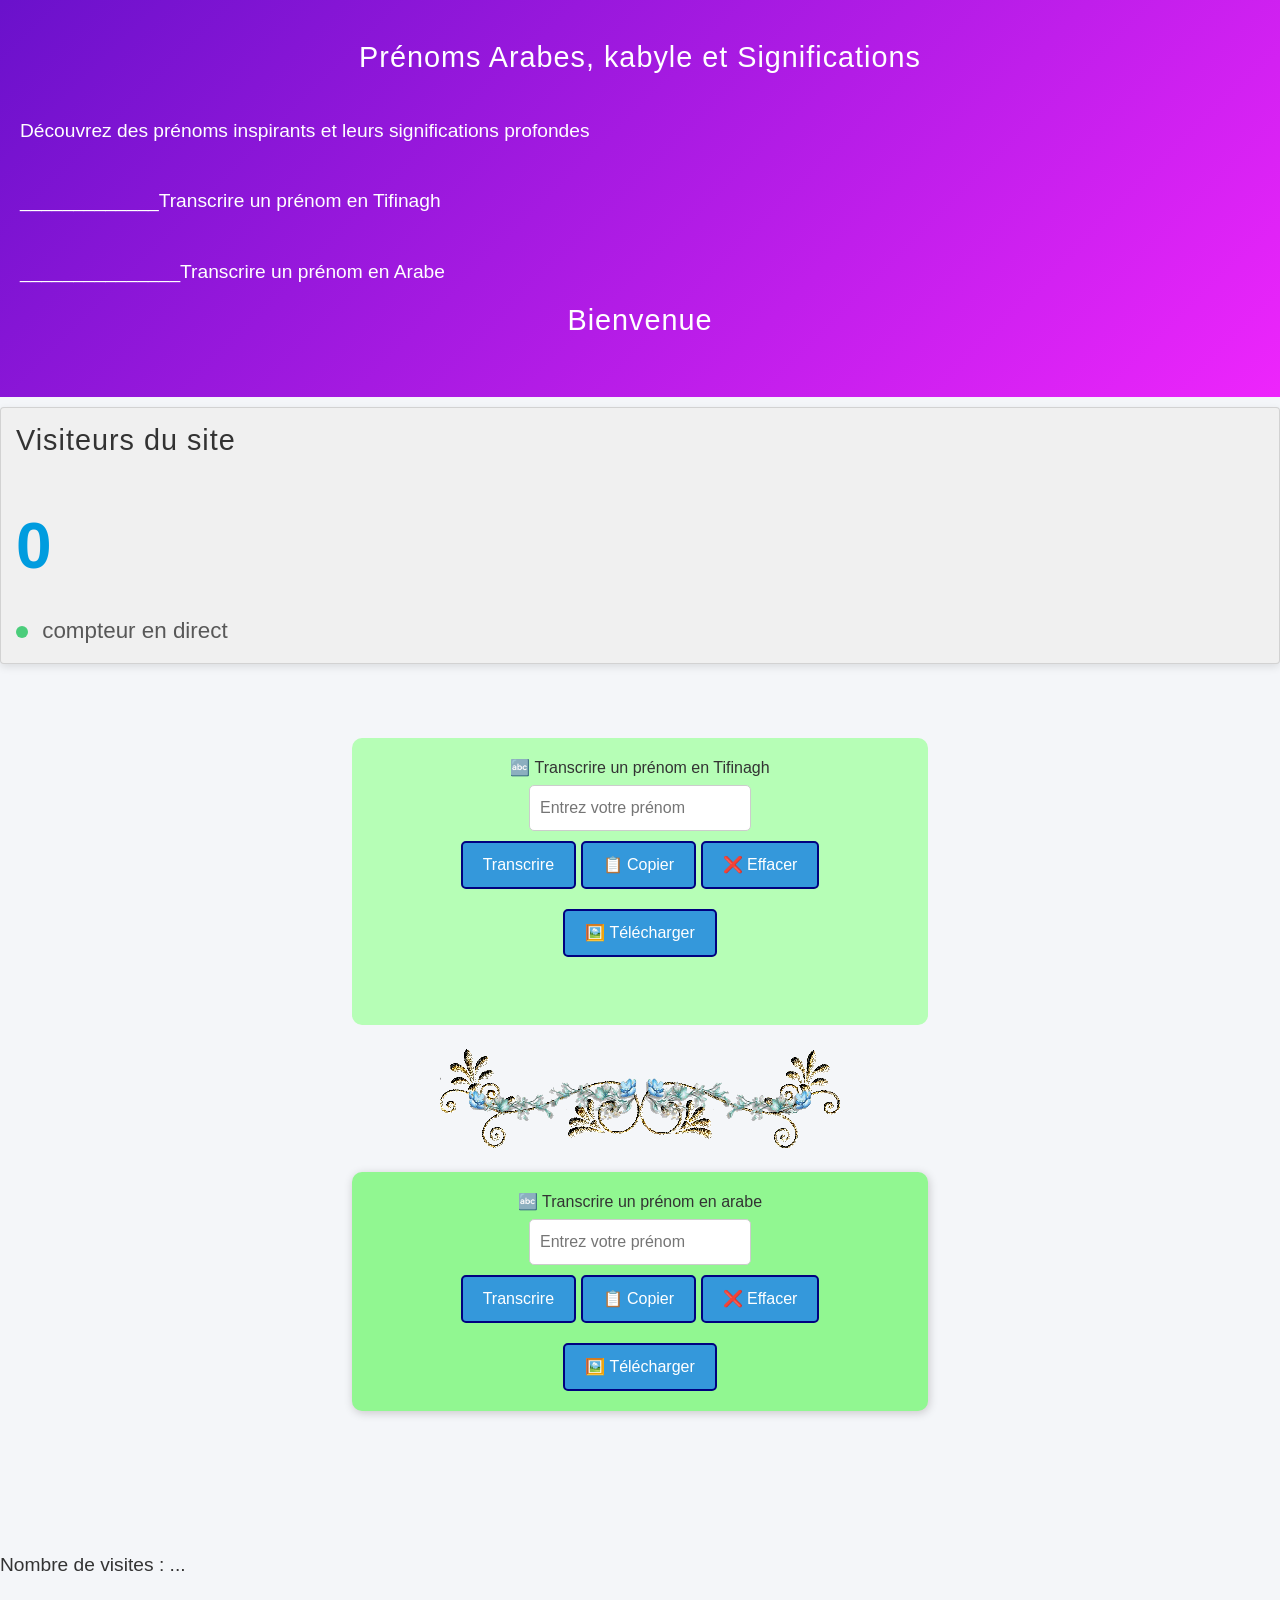
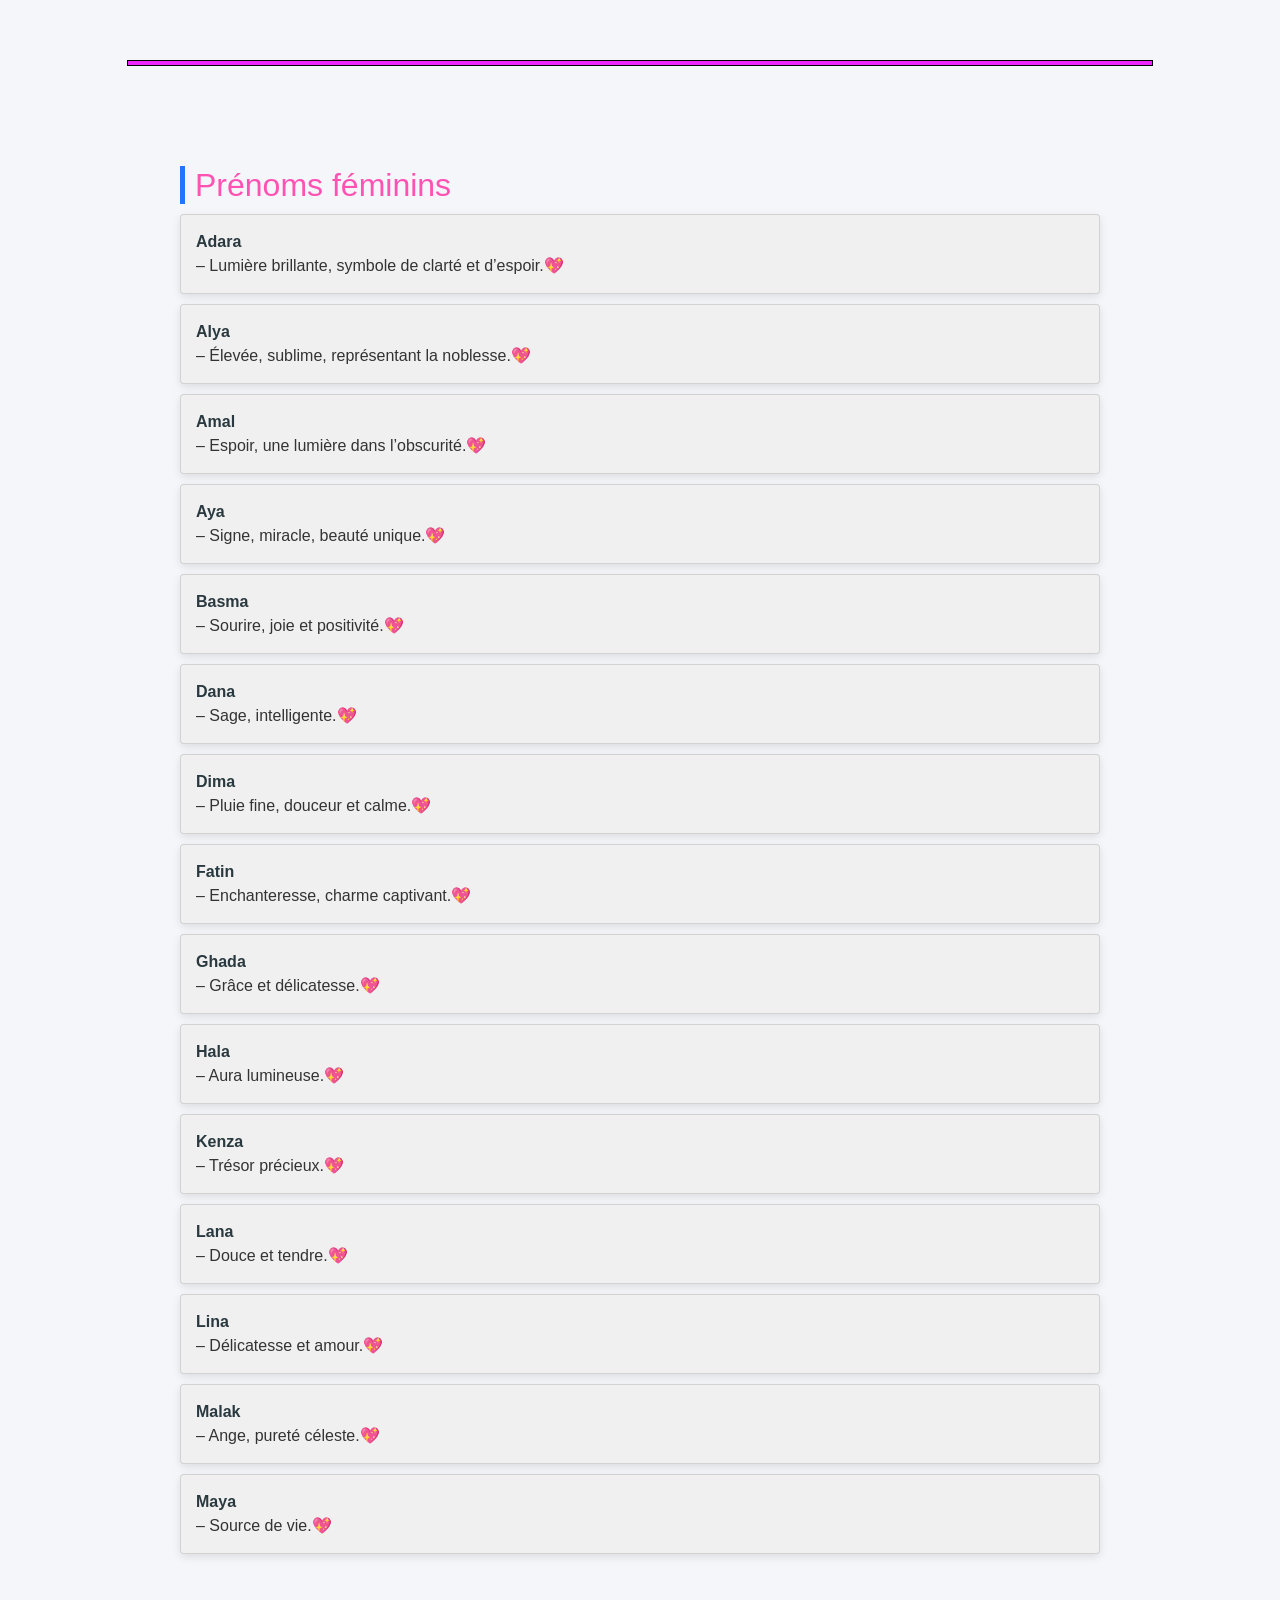
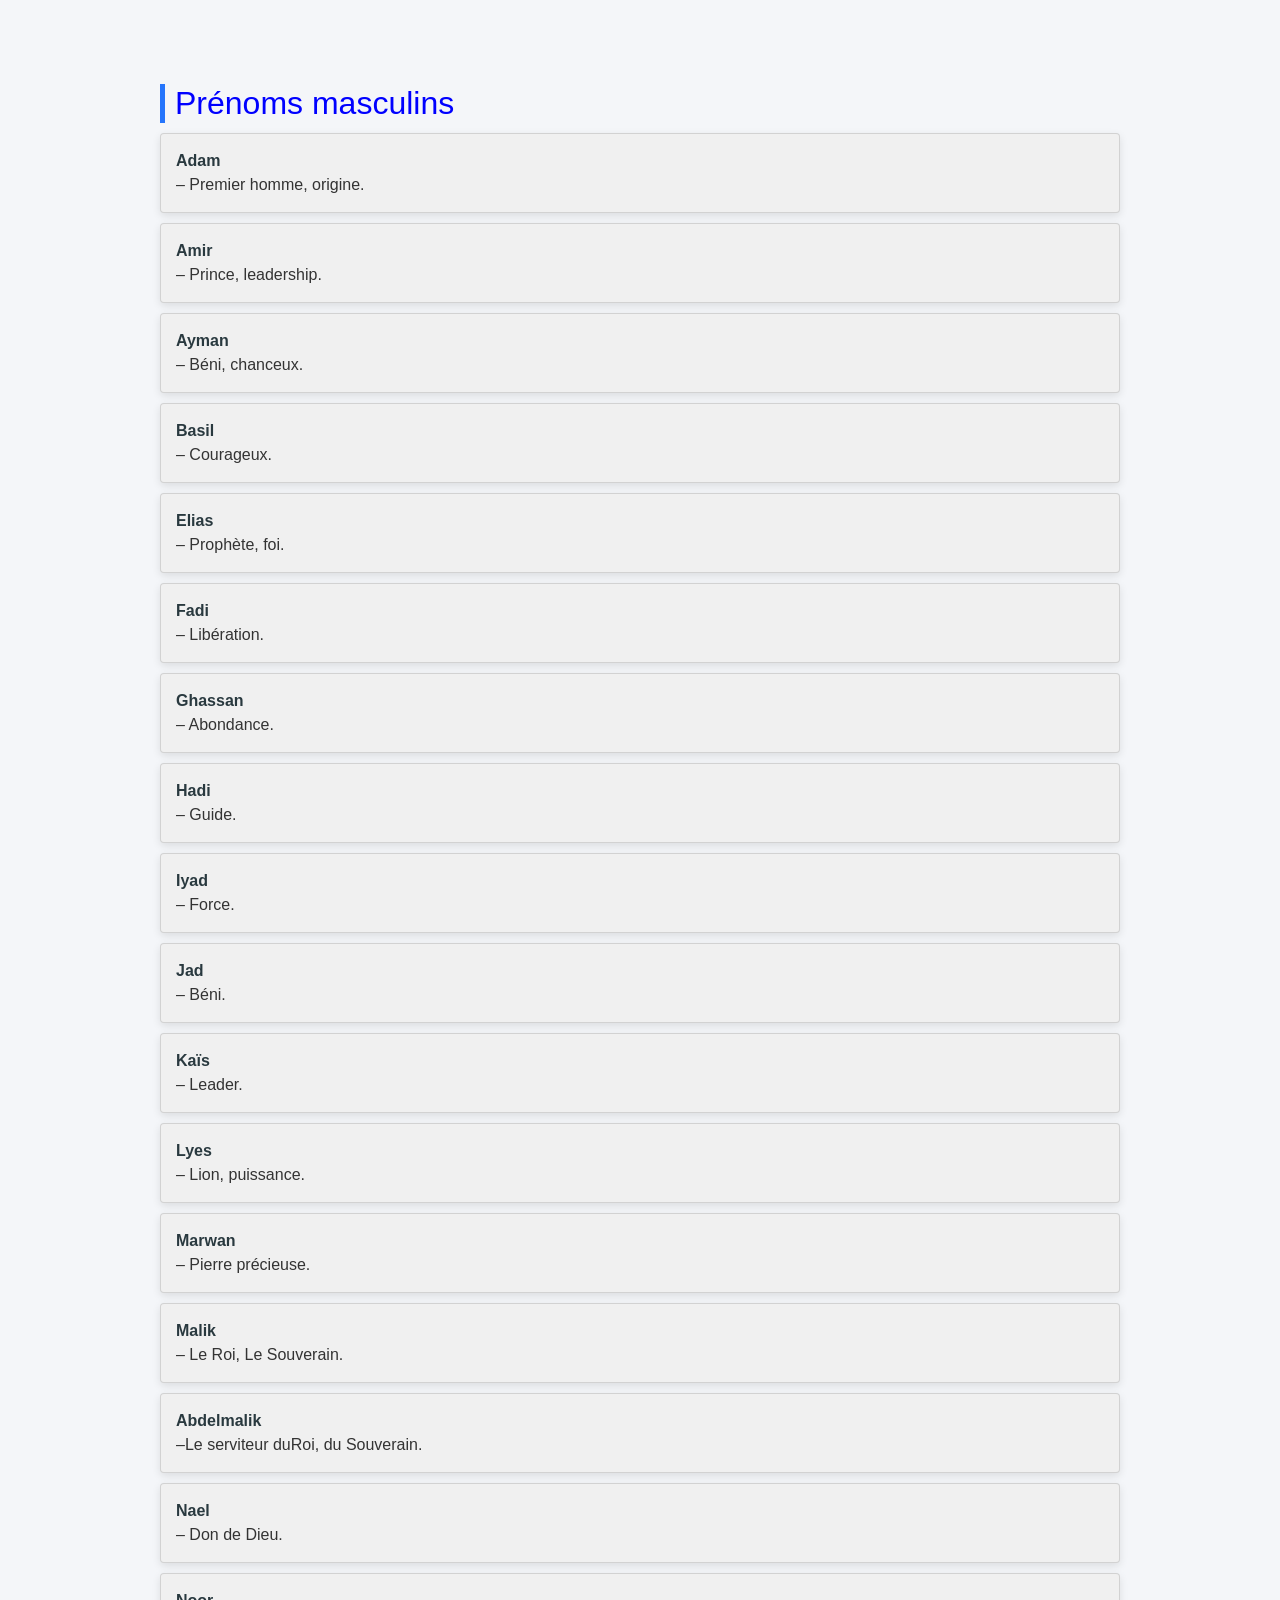
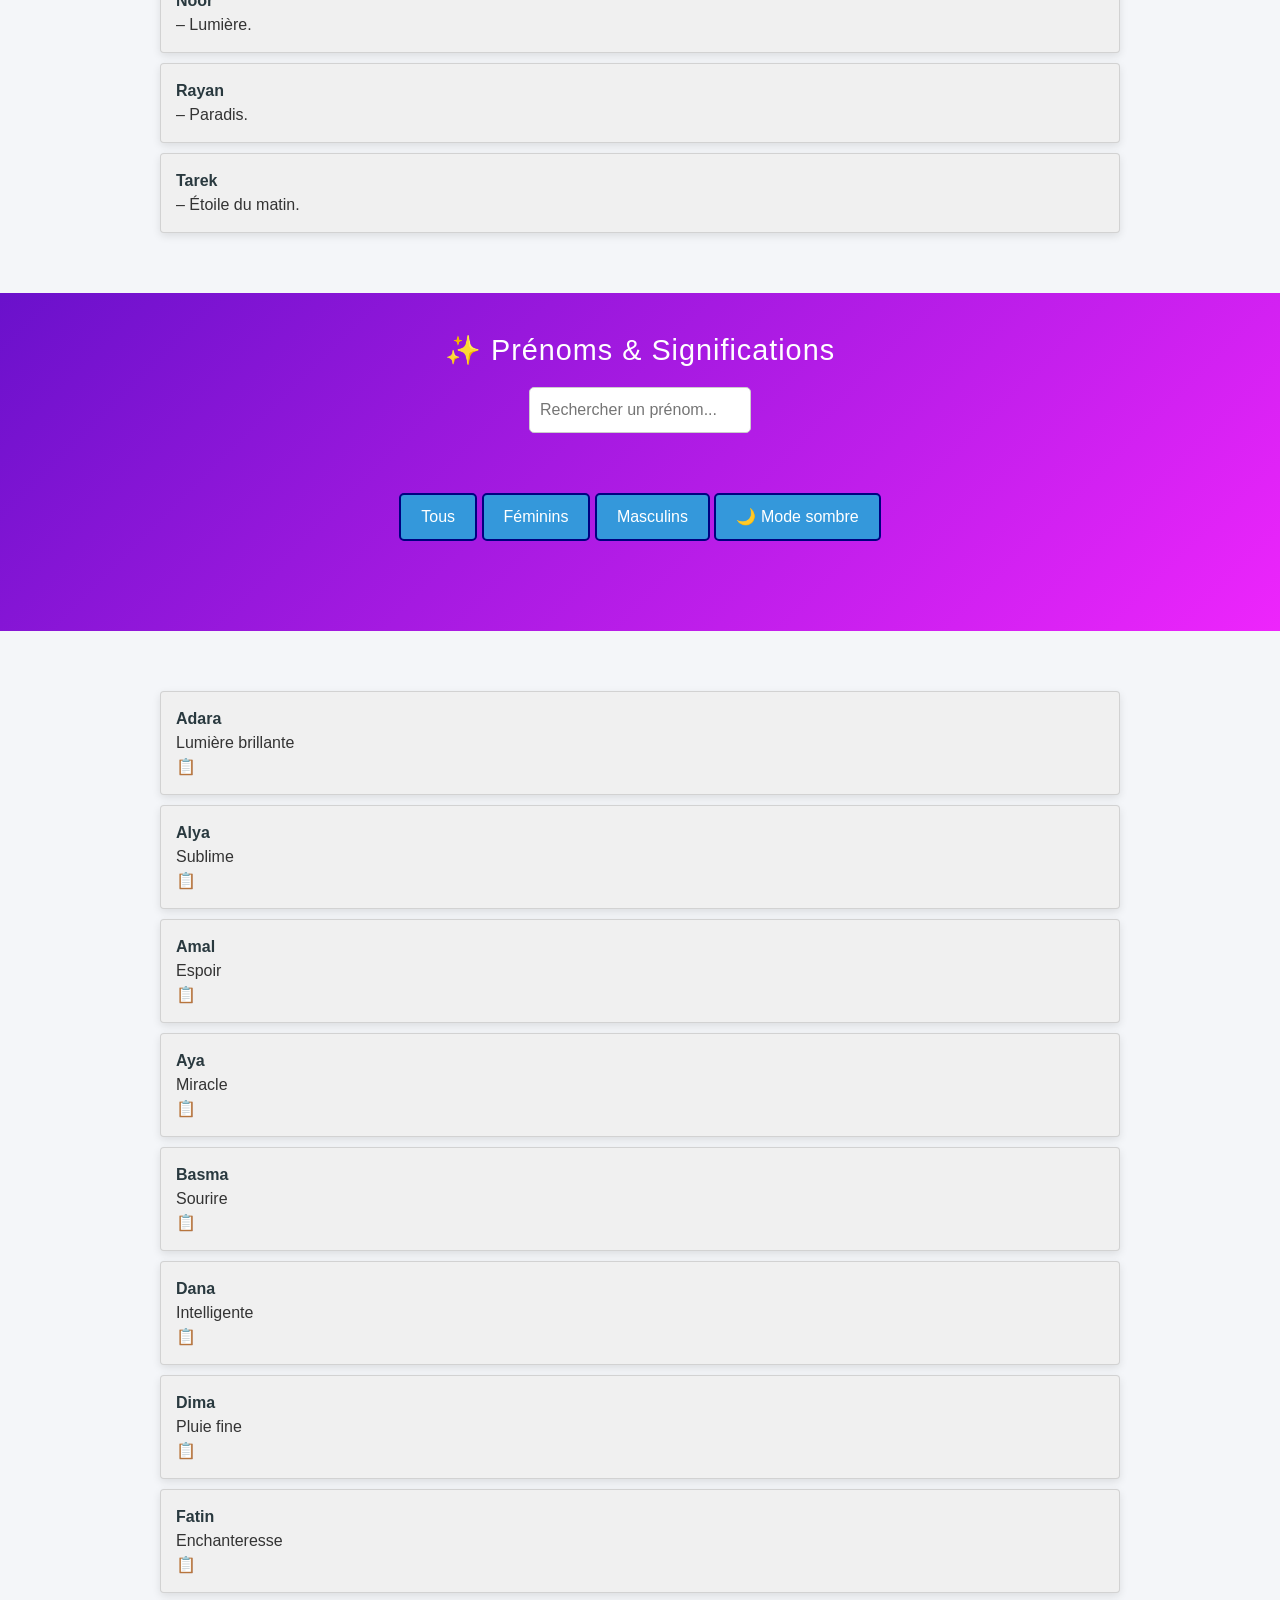
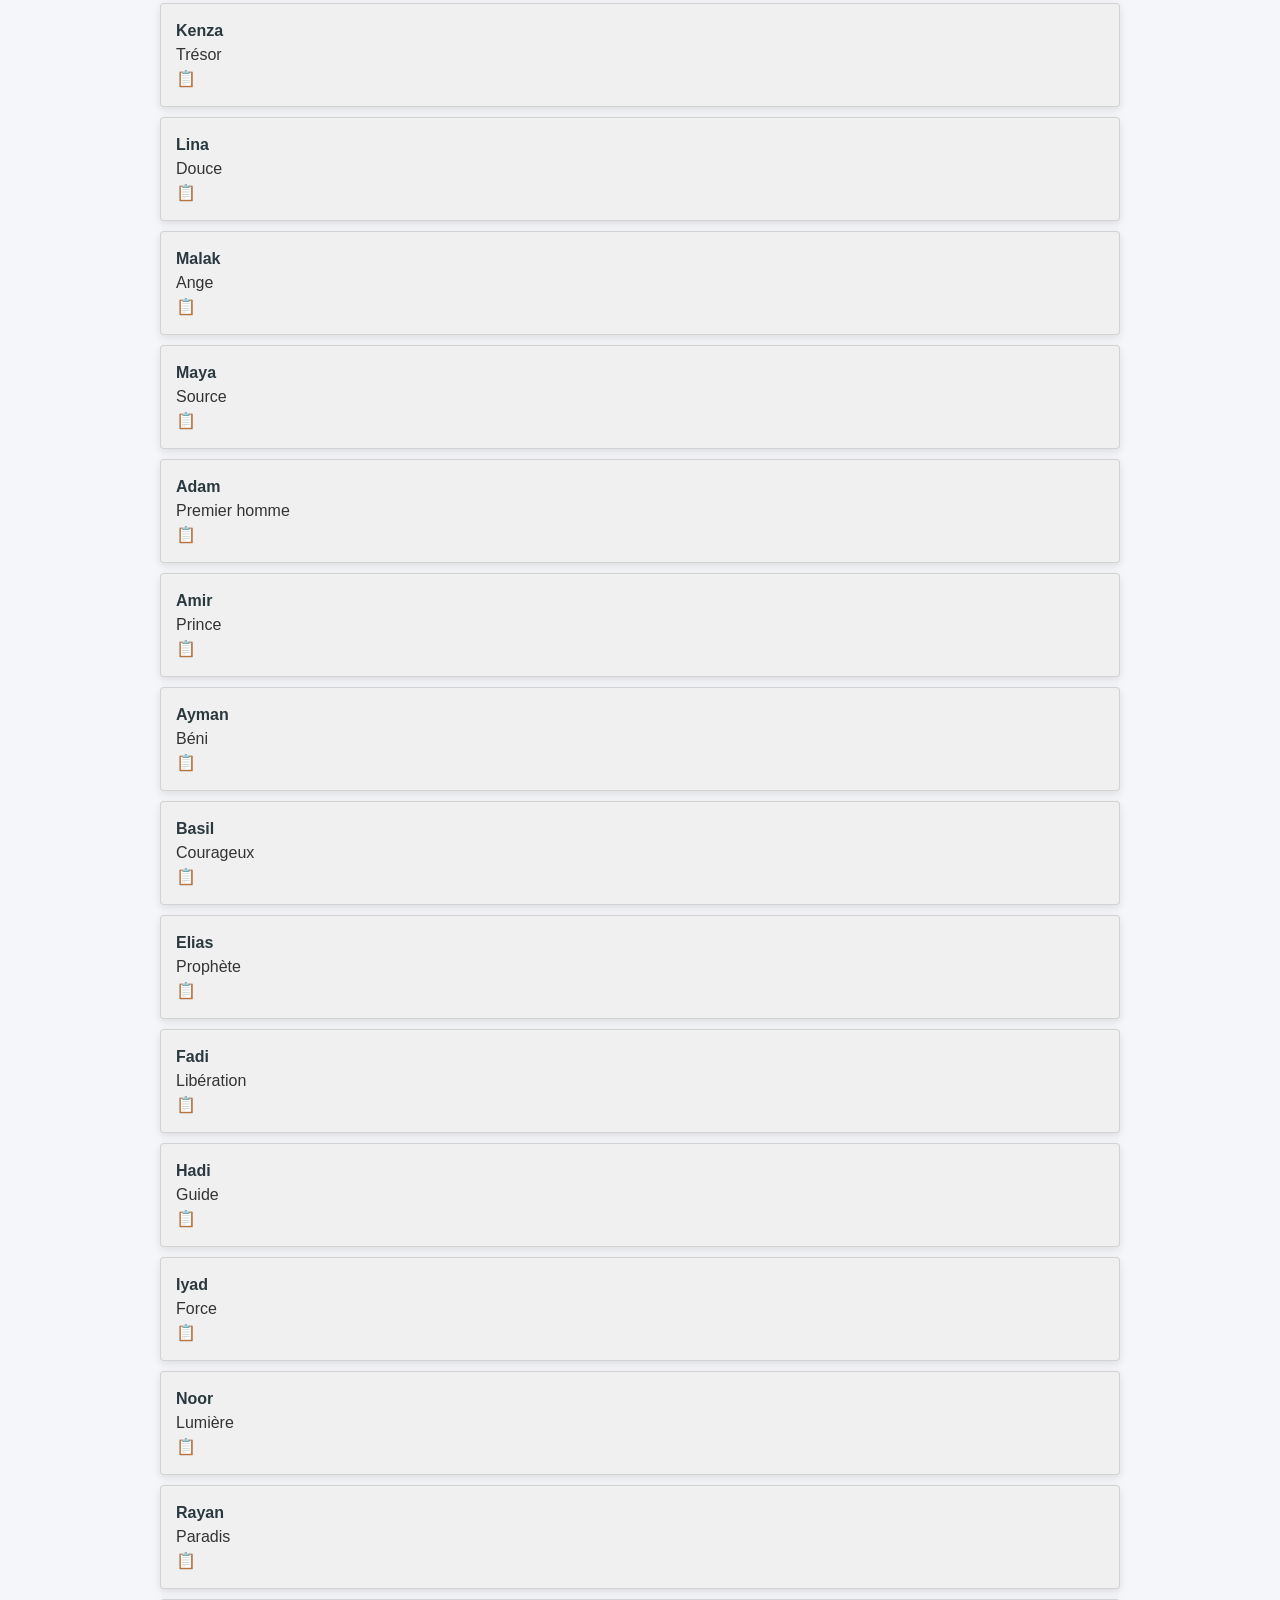
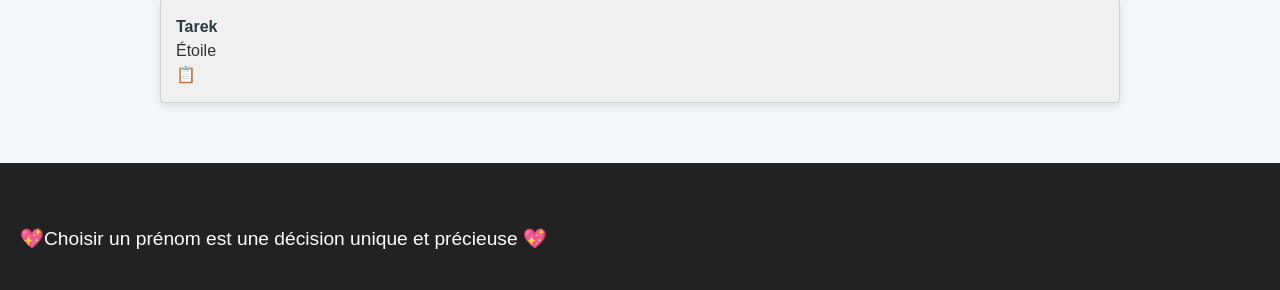
==== index.html @ 670bed9c "Add files via upload" ====
<!DOCTYPE html>
<html lang="fr">
<head>
<meta charset="UTF-8">
<meta name="viewport" content="width=device-width, initial-scale=1.0">
  <meta name="description"
        content="le monde kabyle,le monde arabe le peuple amazight et les différentes langues parlées, prénom kabyle et arabe, transcrition de votre prenom en tifinag-kabyle et en arabe.
              la population et les différentes ethnie, culture kabyle et culture arabe" />
    <meta name="keywords" content="algérie, kabylie, population amazight,prénom ,prénom féminin, prénom masculin Kabyle , 
               personnalités kabyle, personnalité arabe" />
    <meta name="author" lang="fr" content="Malik AMROUNE">
    <meta name="category" content="culture">
    <meta name="robots" content="index, follow">
    <link rel="stylesheet" href="https://cdnjs.cloudflare.com/ajax/libs/font-awesome/6.6.0/css/all.min.css" integrity="sha512-Kc323vGBEqzTmouAECnVceyQqyqdsSiqLQISBL29aUW4U/M7pSPA/gEUZQqv1cwx4OnYxTxve5UMg5GT6L4JJg==" crossorigin="anonymous" referrerpolicy="no-referrer" />
    <link rel="stylesheet" href="https://maxcdn.bootstrapcdn.com/bootstrap/4.3.1/css/bootstrap.min.css">
     <link href="CSS/bootstrap.min.css" rel="stylesheet" type="text/css" />
   
    <script src="https://ajax.googleapis.com/ajax/libs/jquery/3.4.0/jquery.min.js"></script>
    <script src="https://cdnjs.cloudflare.com/ajax/libs/popper.js/1.14.7/umd/popper.min.js"></script>
    <script src="https://maxcdn.bootstrapcdn.com/bootstrap/4.3.1/js/bootstrap.min.js"></script>

</div>
<!--<link rel="stylesheet" href="Gabari.css">-->
 <link rel="stylesheet" href="style2.css">
    
    <!-- Lien pour les polices d'écriture -->
    <link href="https://fonts.googleapis.com/css2?family=Amiri&display=swap" rel="stylesheet">
<title>Prénoms Arabes,kabyle et Significations</title>

<style>
body {
    font-family: Arial, sans-serif;
    
    background: #f4f6f9;
    color: #333;
    
}

header {
    background: linear-gradient(135deg, #6a11cb, #ee25fc);
    color: white;
    text-align: center;
    padding: 40px 20px;
}
/*span
{
  
        background: linear-gradient(135deg, #6a11cb, #2575fc);
        color: white;
        text-align: center;
        padding: 40px 20px;


}
        */
h1 {
    margin: 9;
}
.masculin
    {
        margin-top: 0;
        color: blue;
    }

   .féminin
    {
        margin-top: 0;
        color: rgb(247, 95, 239);
    }
    p
    {
        font-size: 1.2em;
        margin-top: 22px;
        text-align: left;
        padding-top: 20px;
    }

.container {
    max-width: 1000px;
    margin: 30px auto;
    padding: 20px;
    background-color: rgb(30, 55, 55) opacity(0.8);
}
.container2
{
    max-width: 900px;
    margin: 30px auto;
    padding: 20px;
    background-color: rgb(30, 55, 55) opacity(0.8);   
}


.section {
    margin-bottom: 40px;
     max-width: 1000px;
    margin: 30px auto;
    padding: 20px;
    background-color: rgb(30, 57, 57) opacity(0.8);
}

.section h2.féminin {
    border-left: 5px solid #2575fc;
    padding-left: 10px;
    color: #ff53b4;
}

.section h2.masculin {
    border-left: 5px solid #2575fc;
    padding-left: 10px;
    color: blue;
}


.card {
    background: rgb(240, 240, 240);
    padding: 15px;
    margin: 10px 0;
    border-radius: 4px;
    box-shadow: 0 3px 8px rgba(0,0,0,0.1);
}

.name {
    font-weight: bold;
    color: #29393f;
}

footer {
    text-align: center;
    padding: 20px;
    background: #222;
    color: white;
}
canvas
{
    display:none;
    }
    
     .box{
        text-align: center;
    }
</style>
 

      <style>
        /*
        * {
          margin: 0;
          padding: 0;
          box-sizing: border-box;
          font-family: Arial, sans-serif;
        }

        */
        .card:hover {
          transform: translateY(-10px);
        }

        h1 {
          font-size: 1.8rem;
          margin-bottom: 20px;
          letter-spacing: 1px;
        }

        .counter {
          font-size: 4rem;
          font-weight: bold;
          margin: 20px 0;
          color: #009cdf;
        }

        .label {
          font-size: 1.4rem;
          opacity: 0.8;
        }

        .pulse {
          display: inline-block;
          width: 12px;
          height: 12px;
          background: #22c55e;
          border-radius: 50%;
          margin-right: 8px;
          animation: pulse 1.5s infinite;
        }
        canvas
        {
            text-align: center;
            margin-right: 100px;
        }
        hr
        {
            height: 4px;
            color: #660175;
            background-color: #ee25fc;
            border: 1px solid black;
            width: 80%;
        }

        @keyframes pulse {
          0% {
            transform: scale(1);
            opacity: 1;
          }
          50% {
            transform: scale(1.5);
            opacity: 0.5;
          }
          100% {
            transform: scale(1);
            opacity: 1;
          }
        }
      </style>
    </head>
    <body>

<header>
    <h1>Prénoms Arabes, kabyle et Significations</h1>
    <p>Découvrez des prénoms inspirants et leurs significations profondes</p>
    <p>_____________Transcrire un prénom en Tifinagh</p>
    <p>_______________Transcrire un prénom en Arabe</p>

    <h1>Bienvenue</h1>
</header>
<!----------------------------------------COMPTEUR DE VISITE----------------------------->
 <div class="card">
    <h1>Visiteurs du site</h1>

    <div class="counter" id="counter">0</div>

    <div class="label">
      <span class="pulse"></span>
      compteur en direct
    </div>
  </div>

<!------------------------------FIN----------COMPTEUR DE VISITE----------------------------->

<div class="container">
    <br>
    
    <!--***********************Retranscription du prenom français en kabyle******************-->
    <div class="container3">
        <h6>🔤 Transcrire un prénom en Tifinagh</h6>
        <input type="text" id="prenom" placeholder="Entrez votre prénom">
        <div class="buttons">
            <script>
                // script2.js

                // Tableau de correspondance entre alphabet latin et Tifinagh
                const alphabetTifinagh = {
                    'a': 'ⴰ', 'b': 'ⴱ', 'c': 'ⵛ', 'd': 'ⴷ', 'e': 'ⴻ', 'f': 'ⴼ', 
                    'g': 'ⴳ', 'h': 'ⵀ', 'i': 'ⵉ', 'j': 'ⵊ', 'k': 'ⴽ', 'l': 'ⵍ', 
                    'm': 'ⵎ', 'n': 'ⵏ', 'o': 'ⵓ', 'p': 'ⵃ', 'q': 'ⵇ', 'r': 'ⵔ', 
                    's': 'ⵙ', 't': 'ⵜ', 'u': 'ⵓ', 'v': 'ⴼ', 'w': 'ⵡ', 'x': 'ⵅ', 
                    'y': 'ⵢ', 'z': 'ⵣ'
                };

                // Fonction pour transcrire le prénom
                function transcrire() {
                    const prenom = document.getElementById("prenom").value.toLowerCase(); // Récupère le prénom et le met en minuscule
                    let transcription = "";

                    // Boucle à travers chaque lettre du prénom
                    for (let i = 0; i < prenom.length; i++) {
                        let lettre = prenom[i];
                        if (alphabetTifinagh[lettre]) {
                            transcription += alphabetTifinagh[lettre]; // Ajoute la lettre Tifinagh correspondante
                        } else {
                            transcription += lettre; // Si pas de correspondance, garde la lettre telle quelle
                        }
                    }

                    // Affiche le résultat
                    document.getElementById("resultat").innerText = transcription;
                }

                // Copier le résultat
                function copieTexte() {
                    const texte = document.getElementById("resultat").innerText;

                    if (texte) {
                        navigator.clipboard.writeText(texte);
                        alert("Texte copié !");
                    }
                }

                // Effacer les champs
                function efface() {
                    document.getElementById("prenom").value = "";
                    document.getElementById("resultat").innerText = "";
                }


                function telechargeImage() {
                    const texte = document.getElementById("resultat").innerText;

                    if (!texte) {
                        alert("Rien à télécharger !");
                        return;
                    }

                    const canvas2 = document.getElementById("canvas2");
                    const ctx = canvas2.getContext("2d");

                    // Taille de l'image
                    canvas2.width = 1000;
                    canvas2.height =700;

                    // Fond blanc
                    ctx.fillStyle = "#f7ffff";
                    ctx.fillRect(0, 0, canvas2.width, canvas2.height);

                    // Style texte arabe
                    ctx.fillStyle = "#ba0202";
                    ctx.font = "bold 160px 'Arial', serif";
                    ctx.textAlign = "center";
                    ctx.direction = "rtl";

                    // Dessin du texte
                    ctx.fillText(texte, canvas2.width / 2, canvas2.height / 2);

                    // Télécharger l'image
                    const lien = document.createElement("a");
                    lien.download = "prenom_kabyle.png";
                    lien.href = canvas2.toDataURL("image/png");
                    lien.click();
                }

            </script>
        <button type="button" onclick="transcrire()" oninput="transcrire()">Transcrire</button>
        <button type="button" onclick="copieTexte()">📋 Copier</button>
        <button type="button" onclick="efface()">❌ Effacer</button>
        <h1 id="resultat"></h1>
        
    </div>
    <button type="button" onclick="telechargeImage()">🖼️ Télécharger</button>
    <br>
<canvas id="canvas2"></canvas>
    
    <br><br>
     </div>
 <!--******FIN******FIN  Retranscription du prenom français en kabyle******************-->

     <br>
    <div class="box"> 
    <img src="images/arabesque-scintillant.gif" alt="arabesque-scintillant" title="arabesque-scintillant" />
    </div>
</br>
   
   

      <!--*********************** Transcription prénom en arabe ******************-->
<div class="container4">
    <h6>🔤 Transcrire un prénom en arabe</h6>
    <input type="text" id="prenoms"  placeholder="Entrez votre prénom">
     <div class="buttons">
        <script>// script_arabe_ameliore.js

        // Correspondances avancées (sons composés d'abord !)
        const sonsComposes = {
            'ch': 'ش',
            'sh': 'ش',
            'kh': 'خ',
            'gh': 'غ',
            'th': 'ث',
            'dh': 'ذ',
            'ph': 'ف',
            'ou': 'و',
            'aa': 'ا',
            'ee': 'ي'
        };

        // Correspondance lettres simples
        const alphabetArabe = {
            'a': 'ا', 'b': 'ب', 'c': 'ك', 'd': 'د', 'e': 'ي', 'f': 'ف',
            'g': 'ج', 'h': 'ه', 'i': 'ي', 'j': 'ج', 'k': 'ك', 'l': 'ل',
            'm': 'م', 'n': 'ن', 'o': 'و', 'p': 'ب', 'q': 'ق', 'r': 'ر',
            's': 'س', 't': 'ت', 'u': 'و', 'v': 'ف', 'w': 'و', 'x': 'كس',
            'y': 'ي', 'z': 'ز'
        };

        // Fonction pour transcrire le prénom
        function transcrires() {
            let prenoms = document.getElementById("prenoms").value.toLowerCase();
            let transcription = "";

            let i = 0;

            while (i < prenoms.length) {

                // Vérifie les sons composés (2 lettres)
                let deuxLettres = prenoms.substring(i, i + 2);

                if (sonsComposes[deuxLettres]) {
                    transcription += sonsComposes[deuxLettres];
                    i += 2; // saute 2 lettres
                } else {
                    let lettre = prenoms[i];

                    if (alphabetArabe[lettre]) {
                        transcription += alphabetArabe[lettre];
                    } else {
                        transcription += lettre;
                    }

                    i++;
                }
            }

            document.getElementById("resultats").innerText = transcription;
        }

        // Copier le résultat
        function copierTexte() {
            const texte = document.getElementById("resultats").innerText;

            if (texte) {
                navigator.clipboard.writeText(texte);
                alert("Texte copié !");
            }
        }

        // Effacer les champs
        function effacer() {
            document.getElementById("prenoms").value = "";
            document.getElementById("resultats").innerText = "";
        }

        function telechargerImage() {
            const texte = document.getElementById("resultats").innerText;

            if (!texte) {
                alert("Rien à télécharger !");
                return;
            }

            const canvas = document.getElementById("canvas");
            const ctx = canvas.getContext("2d");

            // Taille de l'image
            canvas.width = 700;
            canvas.height = 500;

            // Fond blanc
            ctx.fillStyle = "#f7ffd1";
            ctx.fillRect(0, 0, canvas.width, canvas.height);

            // Style texte arabe
            ctx.fillStyle = "#004f31";
            ctx.font = "bold 160px 'Amiri', serif";
            ctx.textAlign = "center";
            ctx.direction = "rtl";

            // Dessin du texte
            ctx.fillText(texte, canvas.width / 2, canvas.height / 2);

            // Télécharger l'image
            const lien = document.createElement("a");
            lien.download = "prenom_arabe.png";
            lien.href = canvas.toDataURL("image/png");
            lien.click();
        }
        </script>
        <button type="button" onclick="transcrires()" oninput="transcrires()" >Transcrire</button>
        <button type="button" onclick="copierTexte()">📋 Copier</button>
        <button type="button" onclick="effacer()">❌ Effacer</button>
        <h1 id="resultats"></h1>
        
<button type="button" onclick="telechargerImage()">🖼️ Télécharger</button>
<canvas id="canvas"></canvas>
</div>
 </div>
</div>

<br><br>

    <p>Nombre de visites :
      <span id="count">...</span>
    </p>
<br>

      <script>
        fetch('https://api.countapi.xyz/hit/Prenom_Arabe_Kabyle/visites')
          .then(response => response.json())
          .then(data => {
            const counter = document.getElementById('counter');

            let start = 0;
            let end = data.value;
            let duration = 1500;
            let increment = end / (duration / 16);

            function animate() {
              start += increment;

              if (start >= end) {
                counter.innerText = end.toLocaleString();
                return;
              }

              counter.innerText = Math.floor(start).toLocaleString();
              requestAnimationFrame(animate);
            }

            animate();
          });
      </script>
    <script>
    fetch("https://api.countapi.xyz/hit/Prenom_Arabe_Kabyle/visites")
      .then(response => response.json())
      .then(data => {
        document.getElementById("count").innerText = data.value;
      });
    </script>

</br>
 <hr> 

<div class="container">
        <div class="section">
        <h2 class="féminin">Prénoms féminins</h2>

        <div class="card"><span class="name">Adara</span> – Lumière brillante, symbole de clarté et d’espoir.💖</div>
        <div class="card"><span class="name">Alya</span> – Élevée, sublime, représentant la noblesse.💖</div>
        <div class="card"><span class="name">Amal</span> – Espoir, une lumière dans l’obscurité.💖</div>
        <div class="card"><span class="name">Aya</span> – Signe, miracle, beauté unique.💖</div>
        <div class="card"><span class="name">Basma</span> – Sourire, joie et positivité.💖</div>
        <div class="card"><span class="name">Dana</span> – Sage, intelligente.💖</div>
        <div class="card"><span class="name">Dima</span> – Pluie fine, douceur et calme.💖</div>
        <div class="card"><span class="name">Fatin</span> – Enchanteresse, charme captivant.💖</div>
        <div class="card"><span class="name">Ghada</span> – Grâce et délicatesse.💖</div>
        <div class="card"><span class="name">Hala</span> – Aura lumineuse.💖</div>
        <div class="card"><span class="name">Kenza</span> – Trésor précieux.💖</div>
        <div class="card"><span class="name">Lana</span> – Douce et tendre.💖</div>
        <div class="card"><span class="name">Lina</span> – Délicatesse et amour.💖</div>
        <div class="card"><span class="name">Malak</span> – Ange, pureté céleste.💖</div>
        <div class="card"><span class="name">Maya</span> – Source de vie.💖</div>

</div>
    </div>
    <div class="section">
        <h2 class="masculin">Prénoms masculins</h2>

        <div class="card"><span class="name">Adam</span> – Premier homme, origine.</div>
        <div class="card"><span class="name">Amir</span> – Prince, leadership.</div>
        <div class="card"><span class="name">Ayman</span> – Béni, chanceux.</div>
        <div class="card"><span class="name">Basil</span> – Courageux.</div>
        <div class="card"><span class="name">Elias</span> – Prophète, foi.</div>
        <div class="card"><span class="name">Fadi</span> – Libération.</div>
        <div class="card"><span class="name">Ghassan</span> – Abondance.</div>
        <div class="card"><span class="name">Hadi</span> – Guide.</div>
        <div class="card"><span class="name">Iyad</span> – Force.</div>
        <div class="card"><span class="name">Jad</span> – Béni.</div>
        <div class="card"><span class="name">Kaïs</span> – Leader.</div>
        <div class="card"><span class="name">Lyes</span> – Lion, puissance.</div>
        <div class="card"><span class="name">Marwan</span> – Pierre précieuse.</div>
        <div class="card"><span class="name">Malik</span> – Le Roi, Le Souverain.</div>
        <div class="card"><span class="name">Abdelmalik</span> –Le serviteur duRoi, du Souverain.</div>
        <div class="card"><span class="name">Nael</span> – Don de Dieu.</div>
        <div class="card"><span class="name">Noor</span> – Lumière.</div>
        <div class="card"><span class="name">Rayan</span> – Paradis.</div>
        <div class="card"><span class="name">Tarek</span> – Étoile du matin.</div>

    </div>


<header>
    <h1>✨ Prénoms & Significations</h1>
    <input type="text" id="search" placeholder="Rechercher un prénom...">
<div class="container">
    <div class="buttons">
        <button type="button" onclick="filterType('all')">Tous</button>
        <button type="button" onclick="filterType('f')">Féminins</button>
        <button type="button" onclick="filterType('m')">Masculins</button>
        <button type="button" onclick="toggleDark()">🌙 Mode sombre</button>
    </div>
    </div>
</header>

<div class="container" id="list"></div>

<script>
const data = [
{n:"Adara", d:"Lumière brillante", t:"f"},
{n:"Alya", d:"Sublime", t:"f"},
{n:"Amal", d:"Espoir", t:"f"},
{n:"Aya", d:"Miracle", t:"f"},
{n:"Basma", d:"Sourire", t:"f"},
{n:"Dana", d:"Intelligente", t:"f"},
{n:"Dima", d:"Pluie fine", t:"f"},
{n:"Fatin", d:"Enchanteresse", t:"f"},
{n:"Kenza", d:"Trésor", t:"f"},
{n:"Lina", d:"Douce", t:"f"},
{n:"Malak", d:"Ange", t:"f"},
{n:"Maya", d:"Source", t:"f"},

{n:"Adam", d:"Premier homme", t:"m"},
{n:"Amir", d:"Prince", t:"m"},
{n:"Ayman", d:"Béni", t:"m"},
{n:"Basil", d:"Courageux", t:"m"},
{n:"Elias", d:"Prophète", t:"m"},
{n:"Fadi", d:"Libération", t:"m"},
{n:"Hadi", d:"Guide", t:"m"},
{n:"Iyad", d:"Force", t:"m"},
{n:"Noor", d:"Lumière", t:"m"},
{n:"Rayan", d:"Paradis", t:"m"},
{n:"Tarek", d:"Étoile", t:"m"}
];

let currentFilter = "all";

function display() {
    const search = document.getElementById("search").value.toLowerCase();
    const container = document.getElementById("list");
    container.innerHTML = "";

    data.forEach(item => {
        if ((currentFilter === "all" || item.t === currentFilter) &&
            item.n.toLowerCase().includes(search)) {

            container.innerHTML += `
            <div class="card">
                <div>
                    <div class="name">${item.n}</div>
                    <div>${item.d}</div>
                </div>
                <div class="copy" onclick="copy('${item.n}')">📋</div>
            </div>`;
        }
    });
}

function filterType(type) {
    currentFilter = type;
    display();
}

function copy(name) {
    navigator.clipboard.writeText(name);
    alert(name + " copié !");
}

function toggleDark() {
    document.body.classList.toggle("dark");
}

document.getElementById("search").addEventListener("input", display);

display();
</script>

<footer>
    <p>💖Choisir un prénom est une décision unique et précieuse 💖</p>
</footer>

</body>
</html>
---- style2.css ----
/* style.css */
/*
body {
    font-family: Arial, sans-serif;
    background-color: #f0f0f0;
    display: flex;
    justify-content: center;
    align-items: center;
    height: 100vh;
    margin: 0;
}
*/
.container3 {
    margin-left: 20%;
    margin-right: 20%;
    text-align: center;
    background-color:rgb(182, 254, 182);
    padding: 20px;
    border-radius: 10px;
    box-shadow: 1 2 10px rgba(21, 4, 4, 0.15);
    width: 60%;
}

.container4 {
    margin-left: 20%;
    margin-right: 20%;
    text-align: center;
    background-color:rgb(145, 247, 145);
    padding: 20px;
    border-radius: 10px;
    box-shadow: 1px 2px 10px rgba(21, 2, 2, 0.19);
    width: 60%;
}


input {
    padding: 10px;
    font-size: 16px;
    margin-bottom: 10px;
    border: 1px solid #ccc;
    border-radius: 5px;
}

button {
    padding: 10px 20px;
    font-size: 16px;
    border: 2px solid navy;
    background-color: #3498db;
    color: white;
   
    border-radius: 5px;
    cursor: pointer;
}

button:hover {
    background-color: #2980b9;
     border: 2px solid rgb(128, 0, 0);
}

#resultat {
    margin-top: 20px;
    font-size: 84px;
    color: green;
}

#resultats {
    margin-top: 20px;
    font-size: 84px;
    color: rgb(3, 80, 3);
}
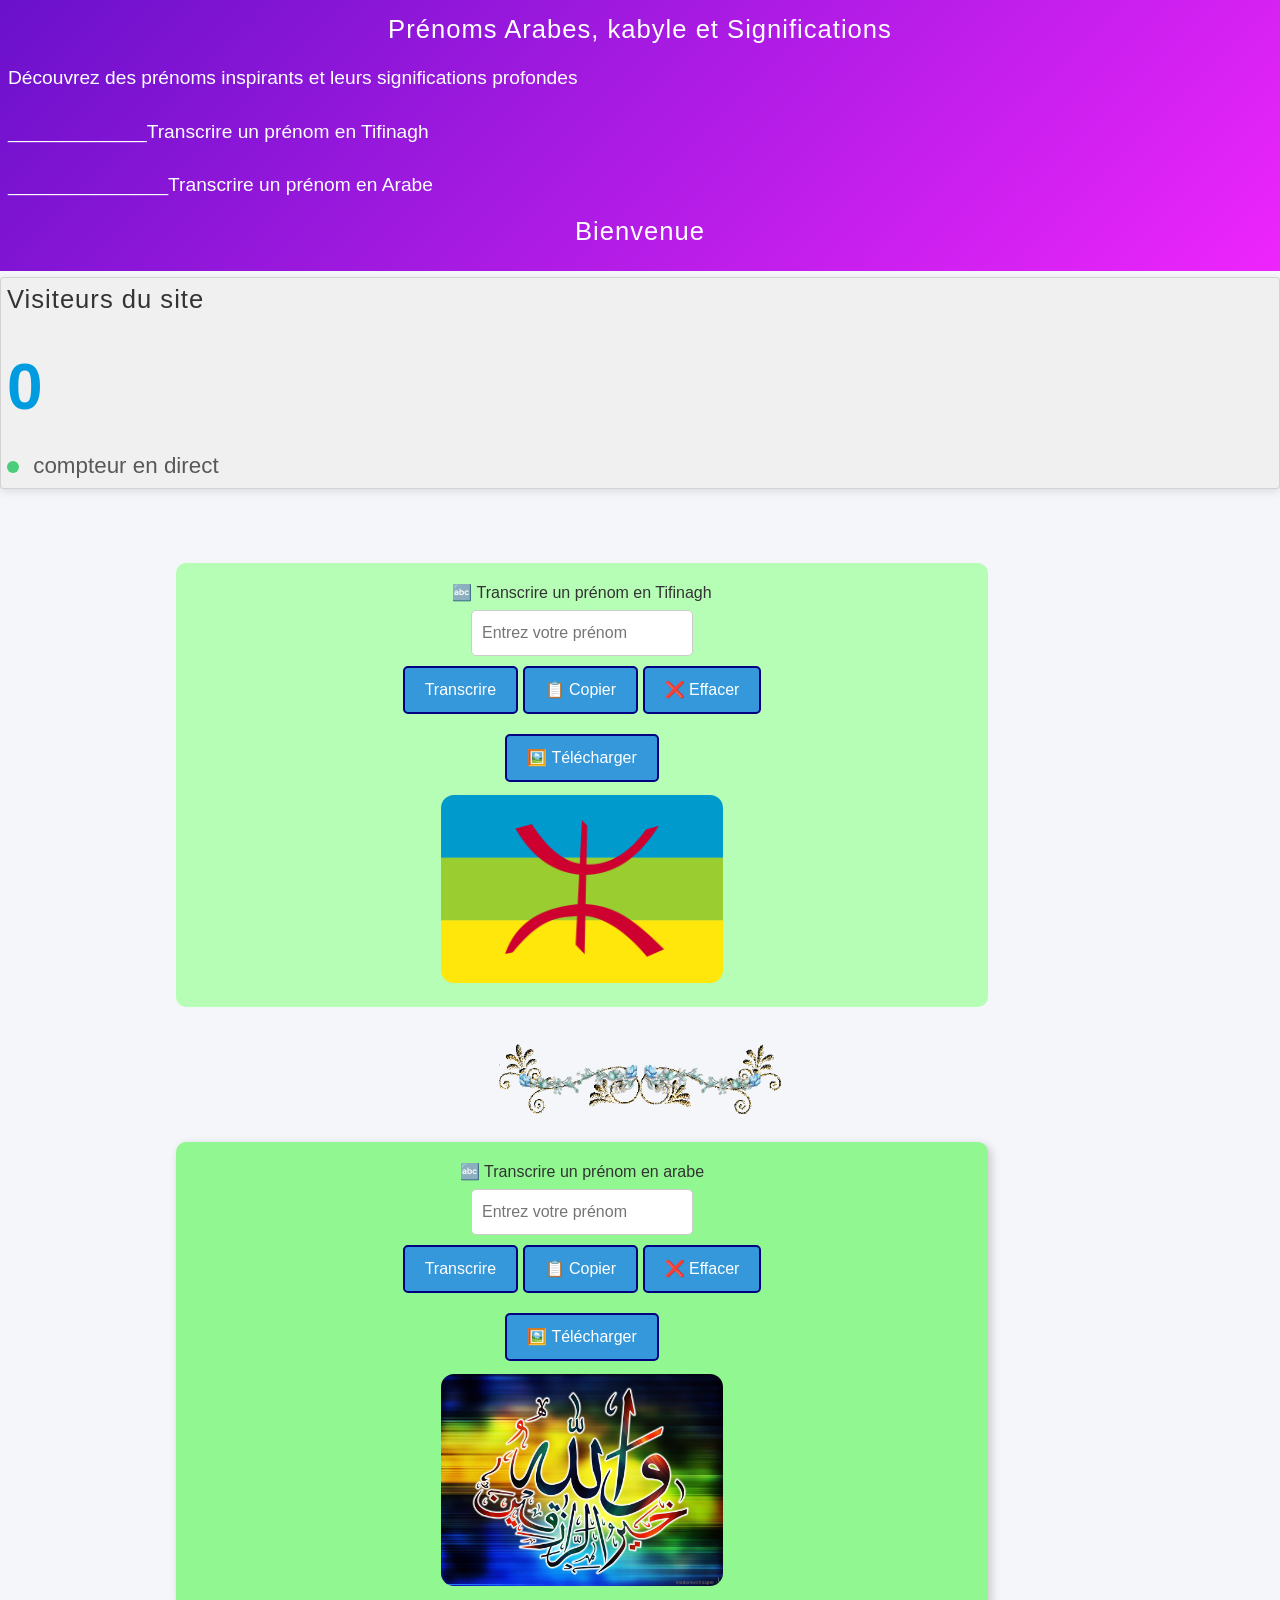
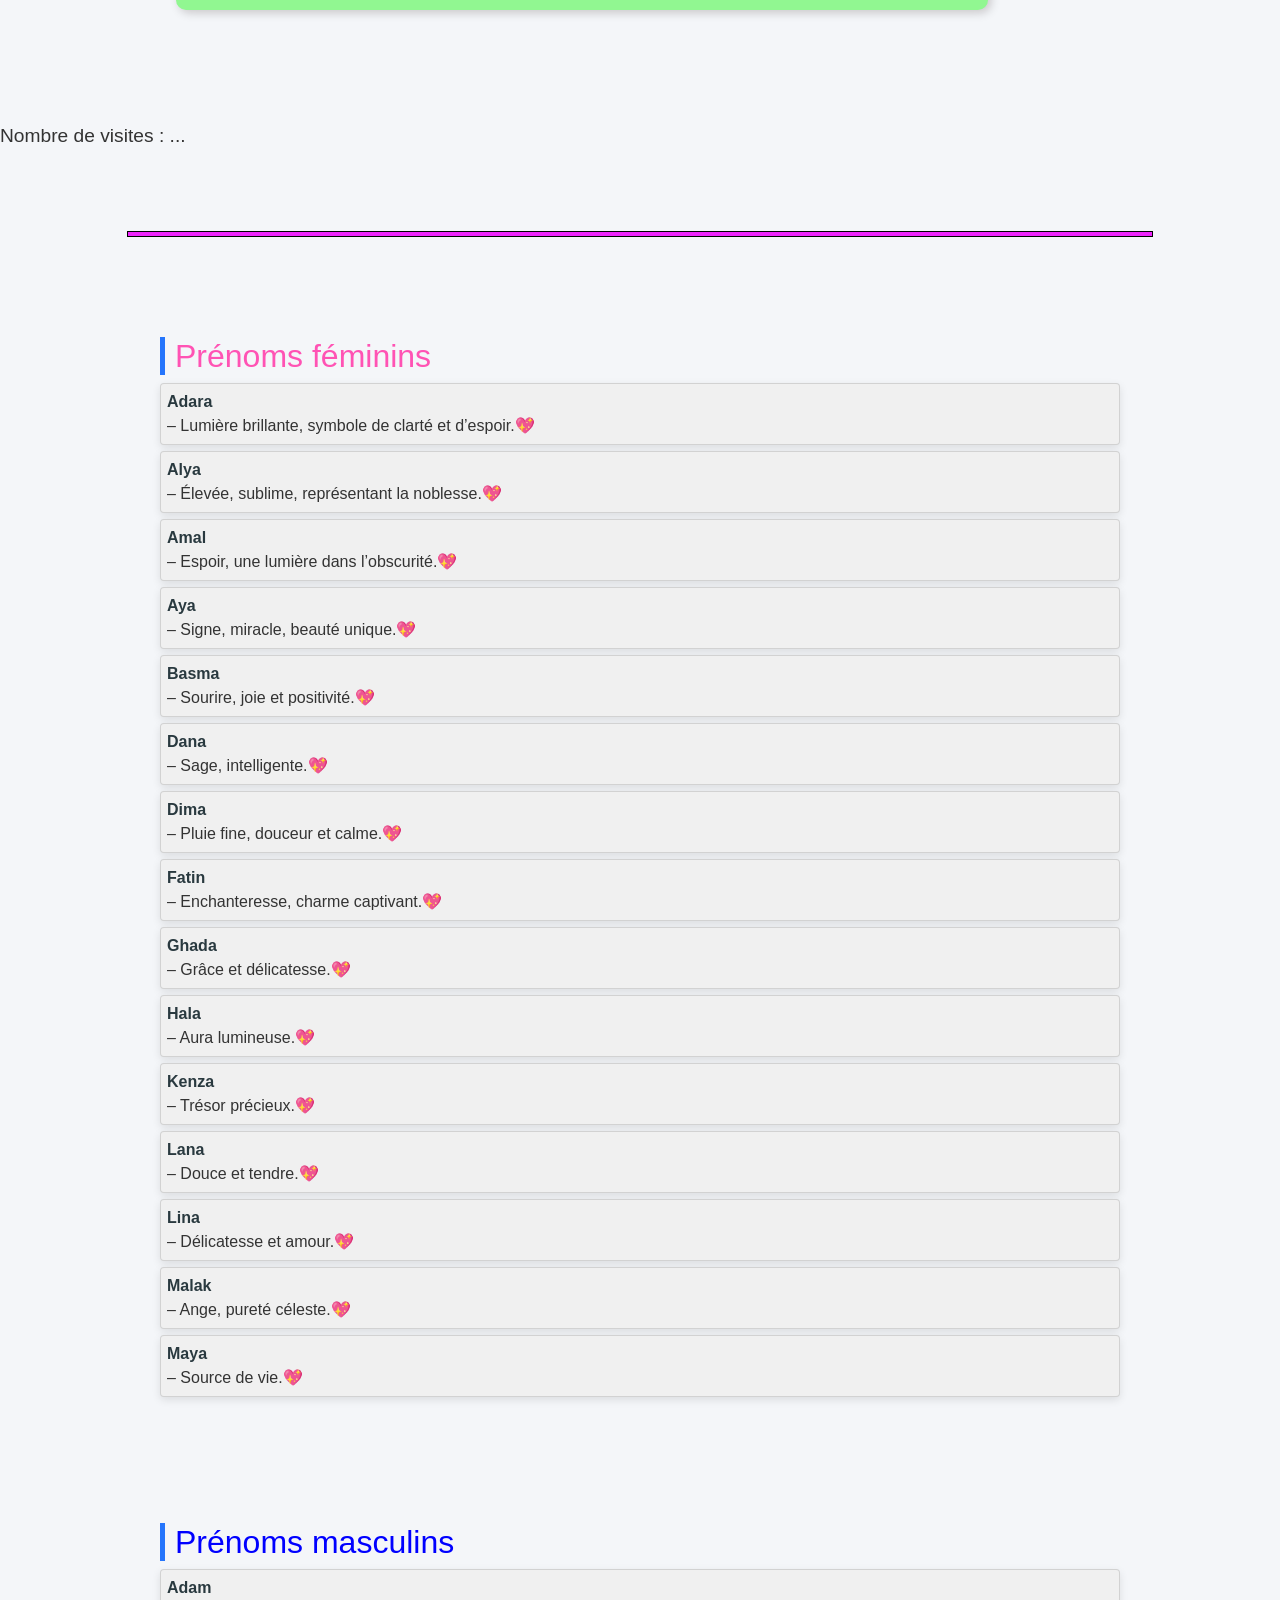
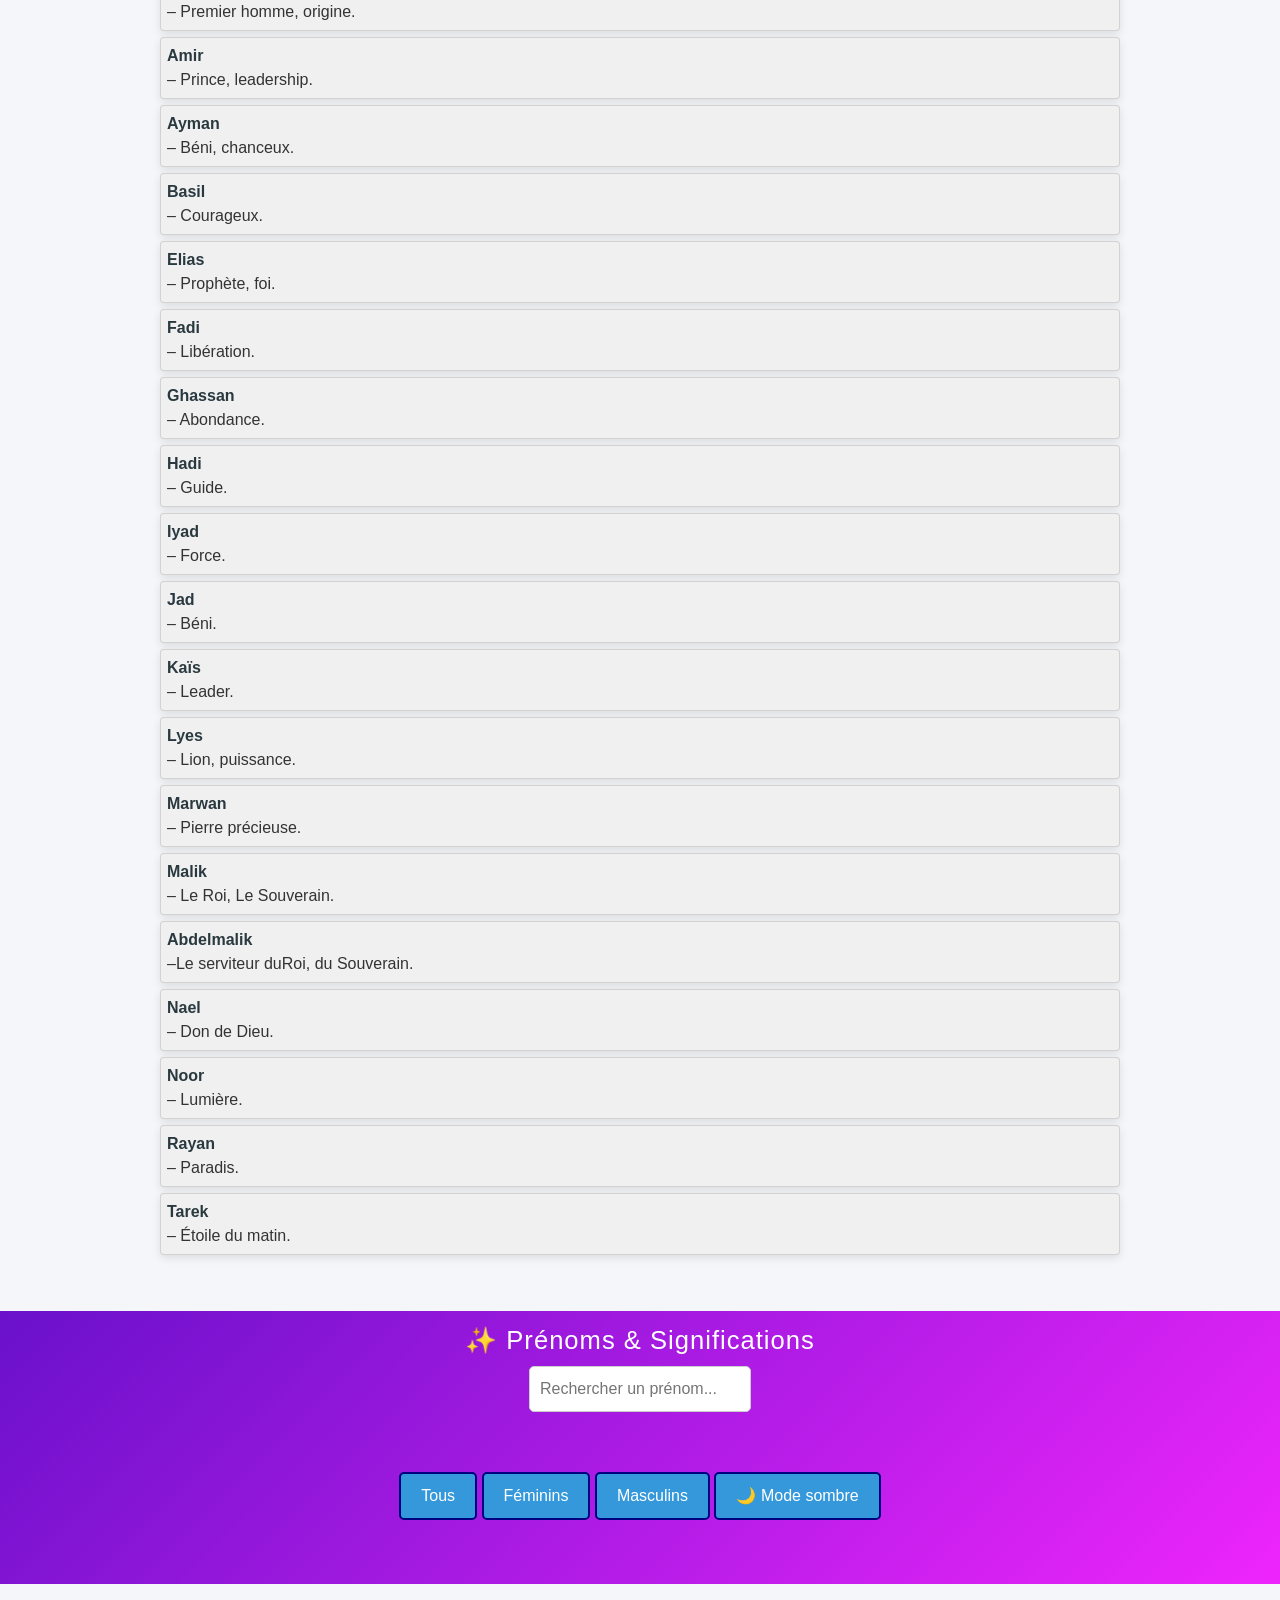
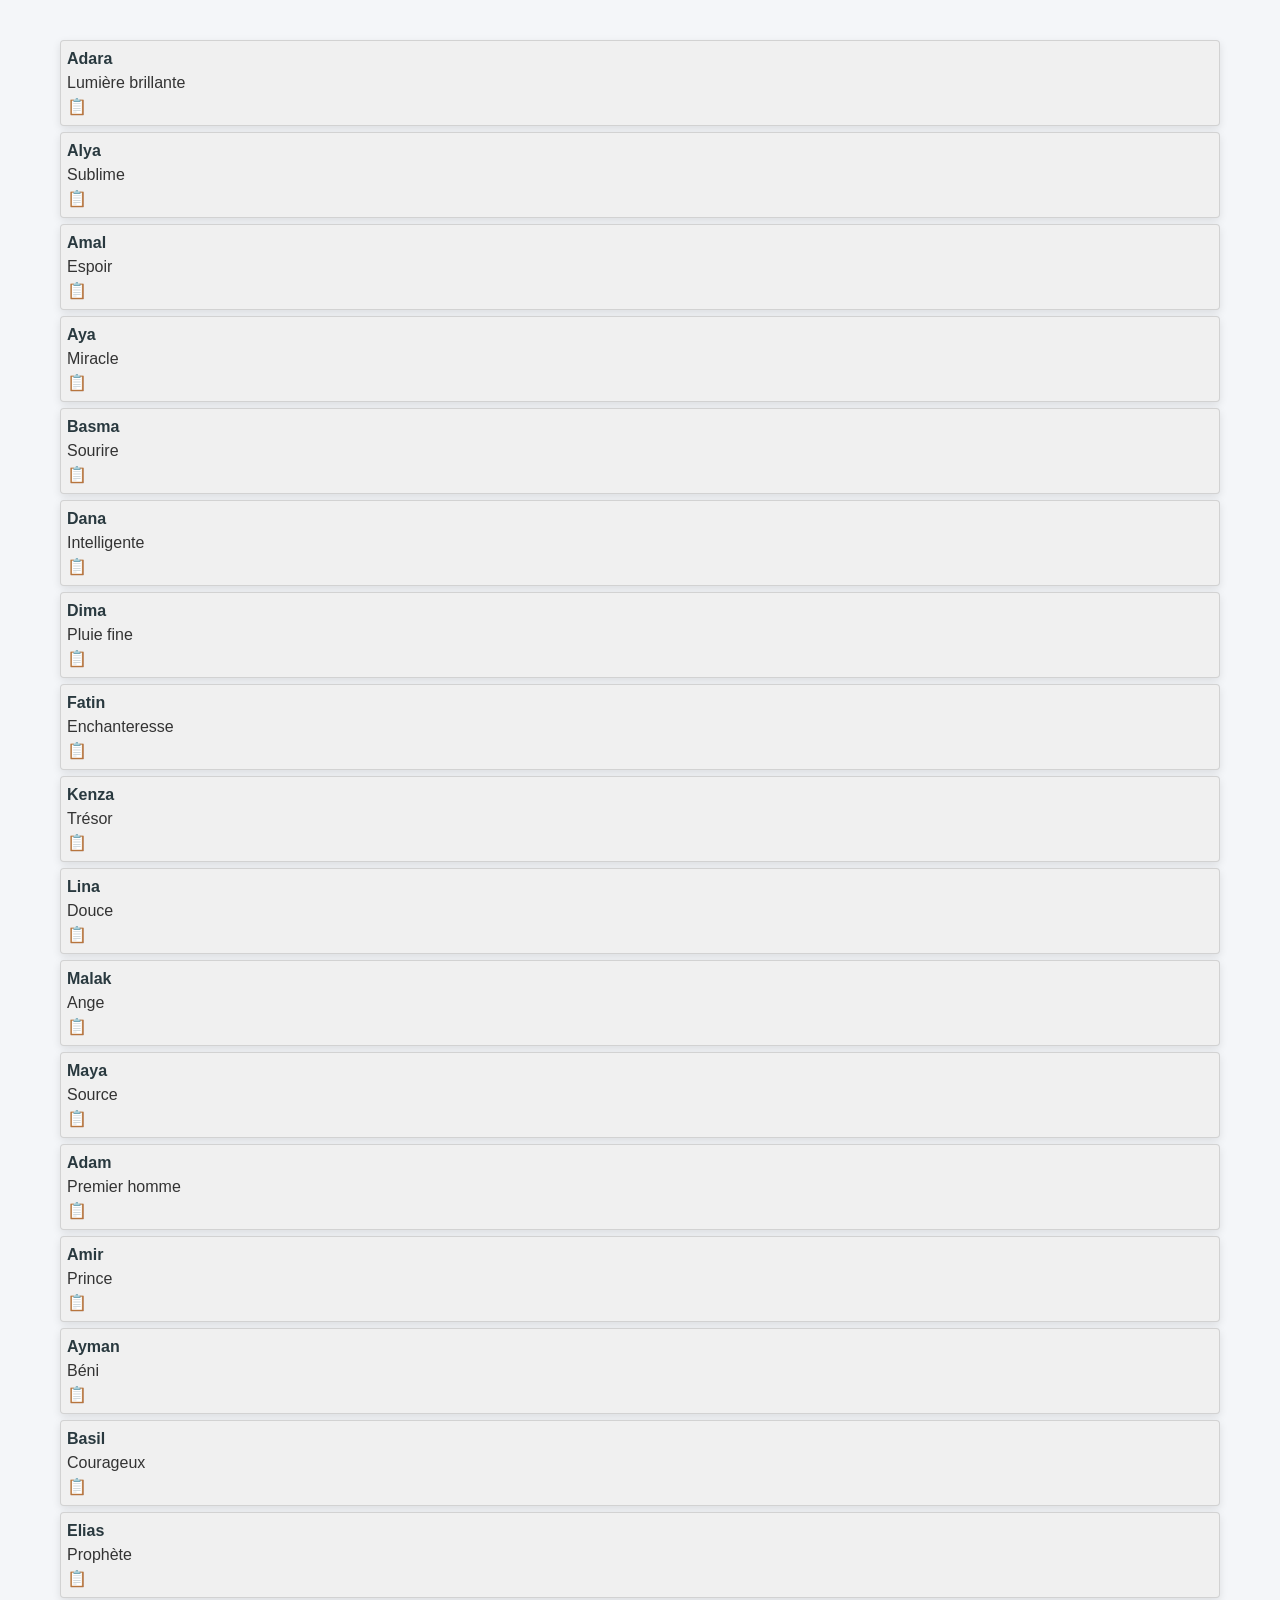
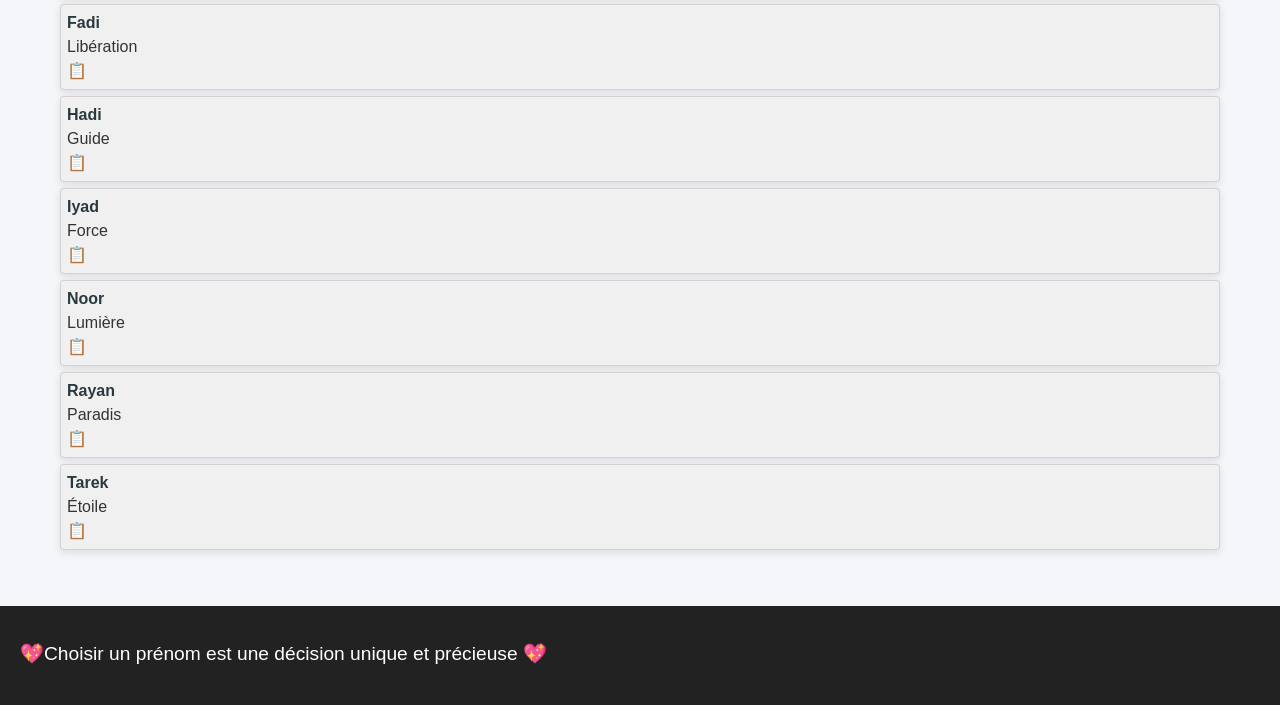
==== commit 97022386: "Add files via upload" ====
--- a/index.html
+++ b/index.html
@@ -30,7 +30,6 @@
 <style>
 body {
     font-family: Arial, sans-serif;
-    
     background: #f4f6f9;
     color: #333;
     
@@ -40,7 +39,7 @@
     background: linear-gradient(135deg, #6a11cb, #ee25fc);
     color: white;
     text-align: center;
-    padding: 40px 20px;
+    padding: 14px 8px;
 }
 /*span
 {
@@ -54,7 +53,7 @@
 }
         */
 h1 {
-    margin: 9;
+    margin: 6;
 }
 .masculin
     {
@@ -70,20 +69,20 @@
     p
     {
         font-size: 1.2em;
-        margin-top: 22px;
+        margin-top: 5px;
         text-align: left;
-        padding-top: 20px;
+        padding-top: 9px;
     }
 
 .container {
-    max-width: 1000px;
+    max-width: 1200px;
     margin: 30px auto;
     padding: 20px;
     background-color: rgb(30, 55, 55) opacity(0.8);
 }
 .container2
 {
-    max-width: 900px;
+    max-width: 1200px;
     margin: 30px auto;
     padding: 20px;
     background-color: rgb(30, 55, 55) opacity(0.8);   
@@ -113,8 +112,8 @@
 
 .card {
     background: rgb(240, 240, 240);
-    padding: 15px;
-    margin: 10px 0;
+    padding: 6px;
+    margin: 6px 0;
     border-radius: 4px;
     box-shadow: 0 3px 8px rgba(0,0,0,0.1);
 }
@@ -137,6 +136,17 @@
     
      .box{
         text-align: center;
+         border-radius: 7px;
+        
+    }
+    img
+    {
+        width: 290px;
+        border-radius: 17px;
+        text-align: left;
+        margin-top: 9px;
+        padding: 4px;
+        
     }
 </style>
  
@@ -156,15 +166,15 @@
         }
 
         h1 {
-          font-size: 1.8rem;
-          margin-bottom: 20px;
+          font-size: 1.6rem;
+          margin-bottom: 10px;
           letter-spacing: 1px;
         }
 
         .counter {
           font-size: 4rem;
           font-weight: bold;
-          margin: 20px 0;
+          margin: 14px 0;
           color: #009cdf;
         }
 
@@ -185,7 +195,7 @@
         canvas
         {
             text-align: center;
-            margin-right: 100px;
+            margin-right: 10px;
         }
         hr
         {
@@ -336,9 +346,12 @@
     </div>
     <button type="button" onclick="telechargeImage()">🖼️ Télécharger</button>
     <br>
+
+<img src="images/drapeau-amazight.png" alt="drapeau-amazight" title="drapeau-amazight">
+
 <canvas id="canvas2"></canvas>
     
-    <br><br>
+    <br>
      </div>
  <!--******FIN******FIN  Retranscription du prenom français en kabyle******************-->
 
@@ -468,6 +481,9 @@
         <h1 id="resultats"></h1>
         
 <button type="button" onclick="telechargerImage()">🖼️ Télécharger</button>
+<div class="box">
+<img src="images/63009748-islamic-wallpapers.jpg" alt="islamic-wallpapers" title="islamic-wallpapers">
+</div>
 <canvas id="canvas"></canvas>
 </div>
  </div>
@@ -481,7 +497,7 @@
 <br>
 
       <script>
-        fetch('https://api.countapi.xyz/hit/Prenom_Arabe_Kabyle/visites')
+        fetch('https://sciencesgenerale.github.io/Prenom_Arabe_et_Kabyle/')
           .then(response => response.json())
           .then(data => {
             const counter = document.getElementById('counter');
@@ -507,7 +523,7 @@
           });
       </script>
     <script>
-    fetch("https://api.countapi.xyz/hit/Prenom_Arabe_Kabyle/visites")
+    fetch("https://sciencesgenerale.github.io/Prenom_Arabe_et_Kabyle/")
       .then(response => response.json())
       .then(data => {
         document.getElementById("count").innerText = data.value;
--- a/style2.css
+++ b/style2.css
@@ -11,25 +11,25 @@
 }
 */
 .container3 {
-    margin-left: 20%;
-    margin-right: 20%;
+    margin-left: 10%;
+    margin-right: 10%;
     text-align: center;
     background-color:rgb(182, 254, 182);
     padding: 20px;
     border-radius: 10px;
     box-shadow: 1 2 10px rgba(21, 4, 4, 0.15);
-    width: 60%;
+    width: 70%;
 }
 
 .container4 {
-    margin-left: 20%;
-    margin-right: 20%;
+    margin-left: 10%;
+    margin-right: 10%;
     text-align: center;
     background-color:rgb(145, 247, 145);
     padding: 20px;
     border-radius: 10px;
-    box-shadow: 1px 2px 10px rgba(21, 2, 2, 0.19);
-    width: 60%;
+    box-shadow: 3px 3px 10px rgba(21, 2, 2, 0.19);
+    width: 70%;
 }
 
 
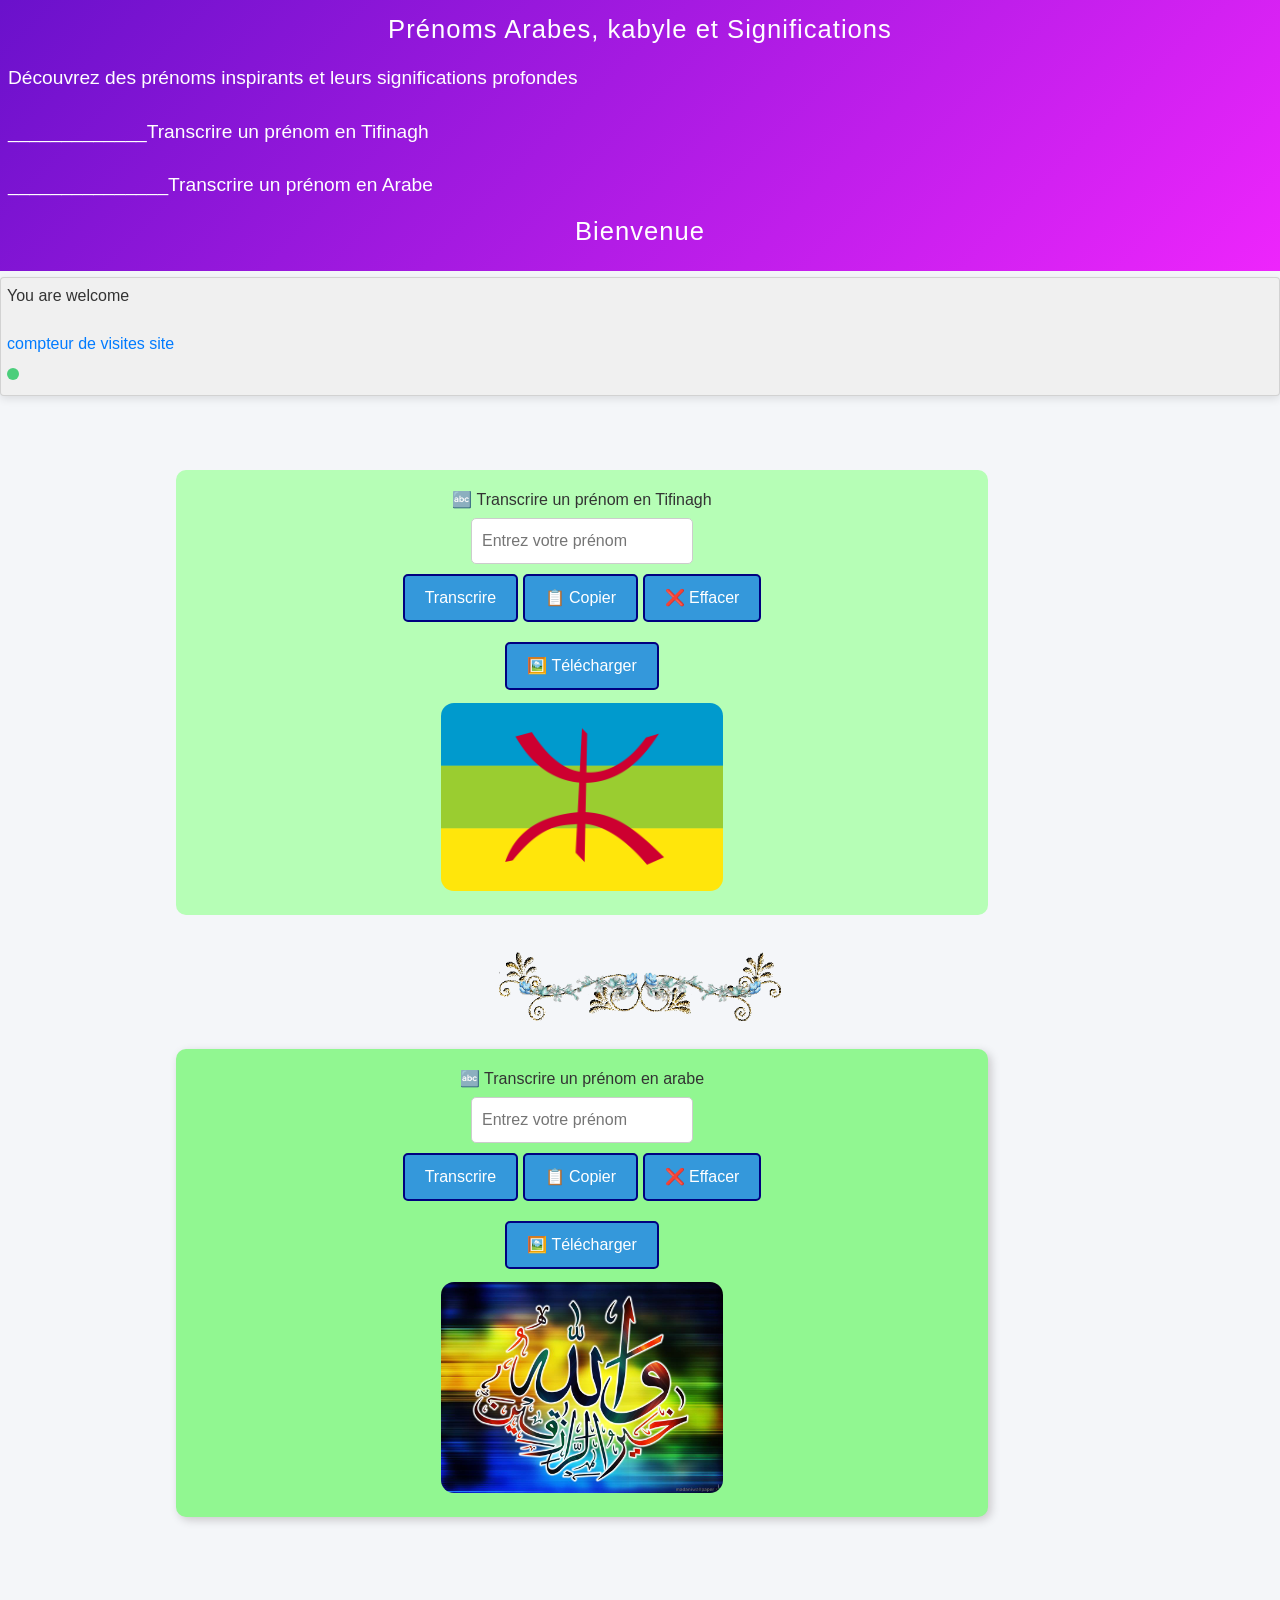
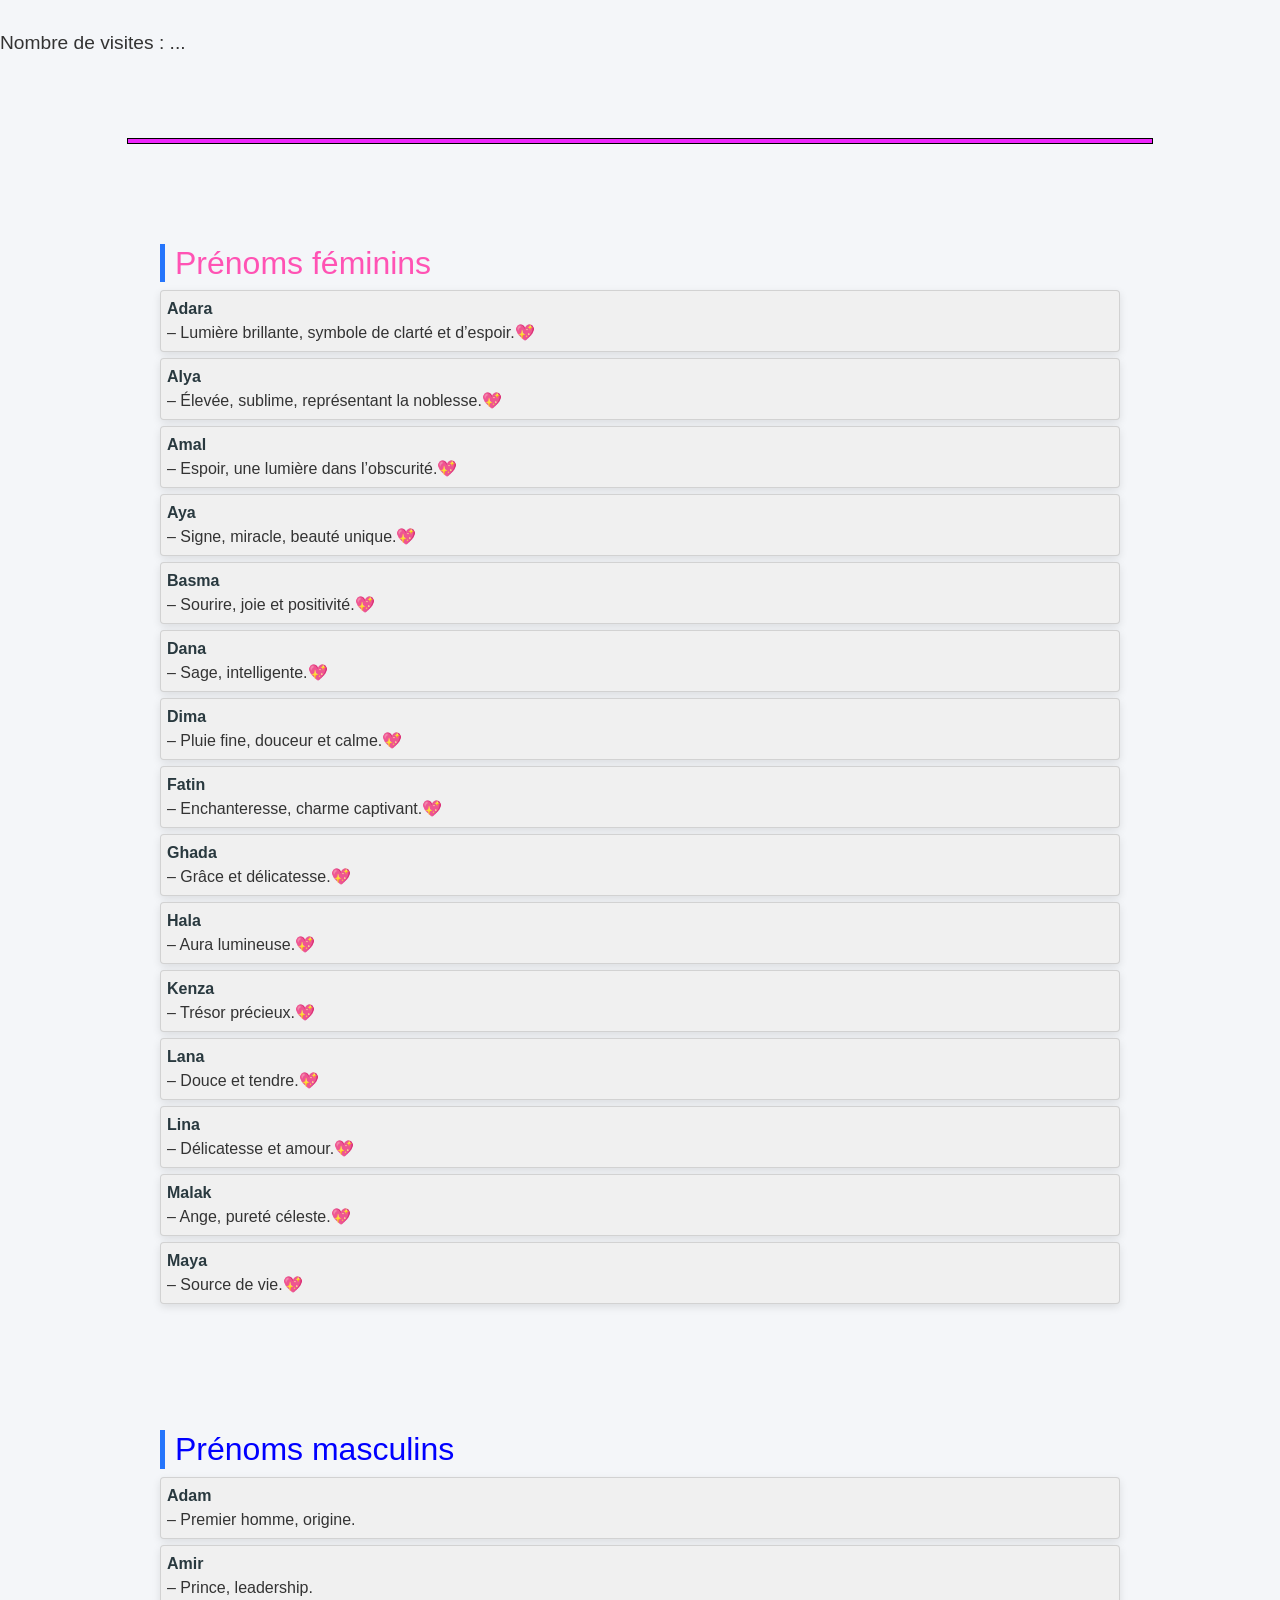
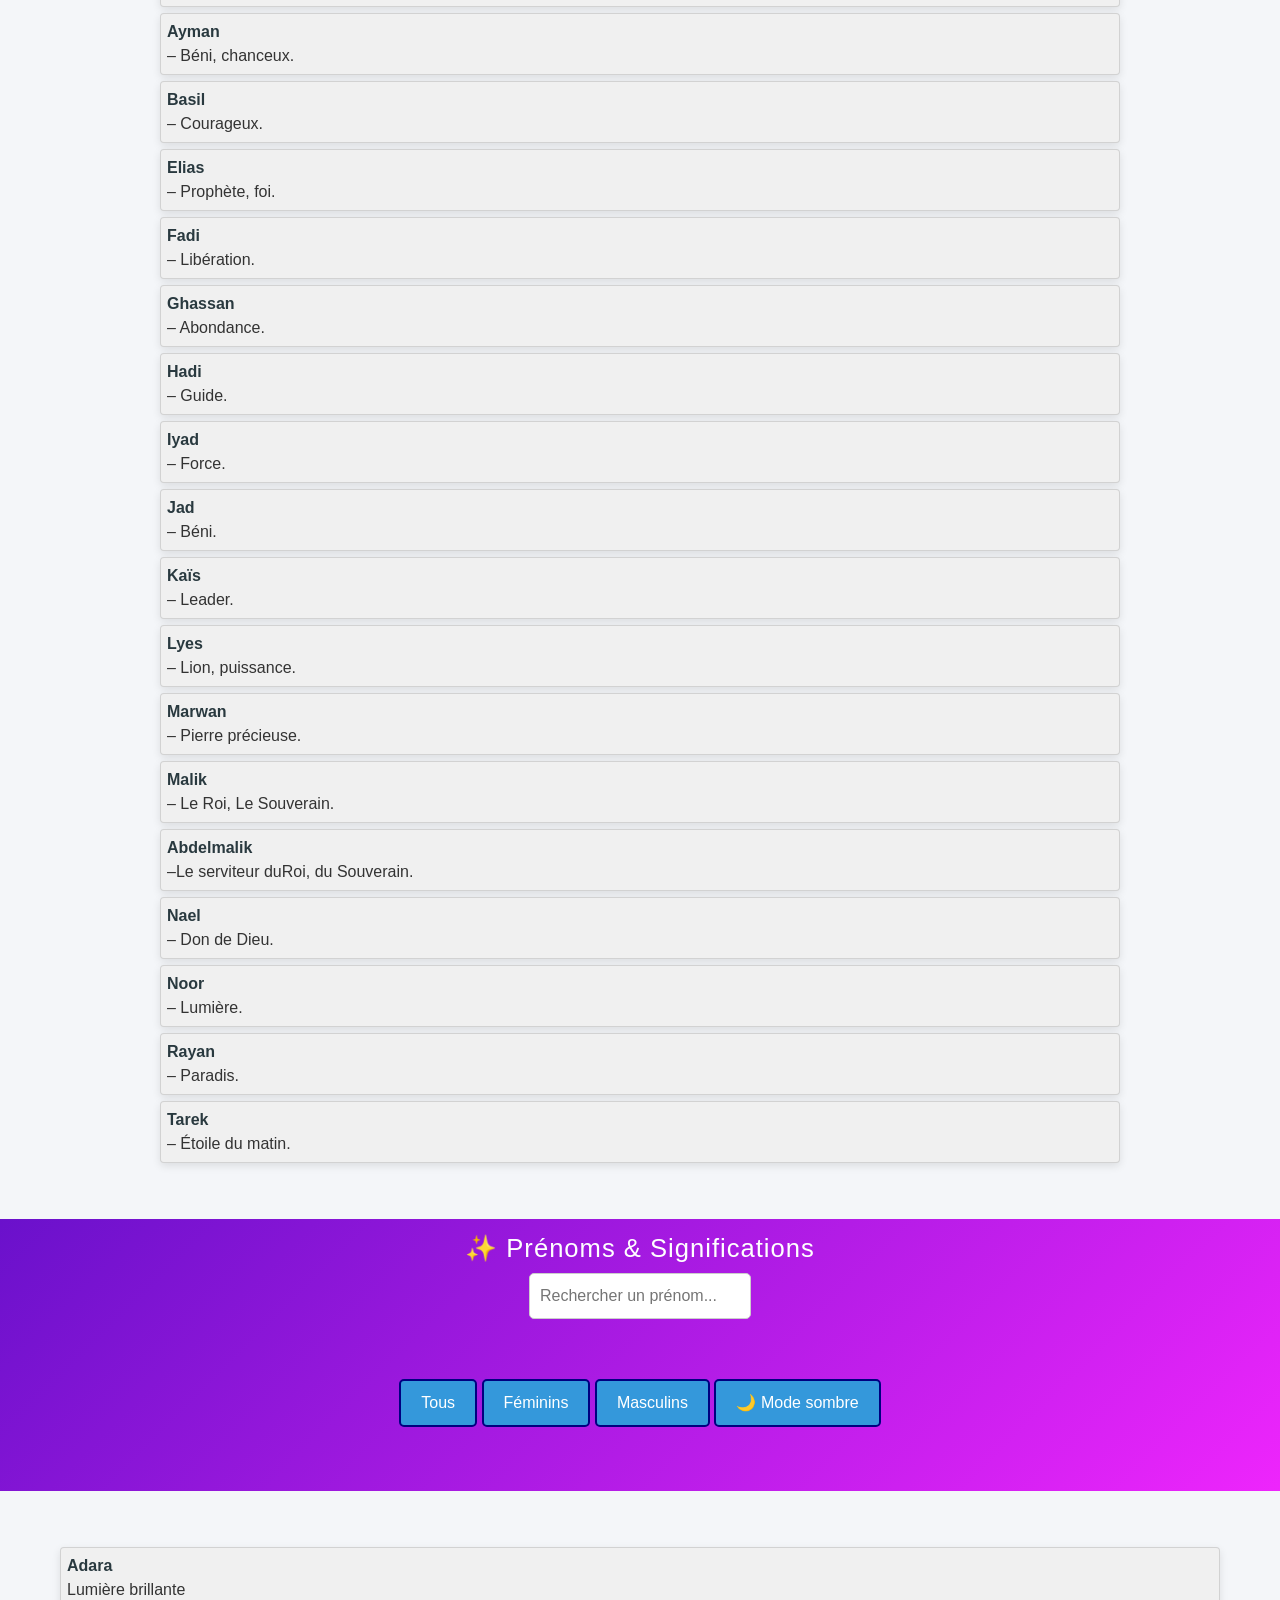
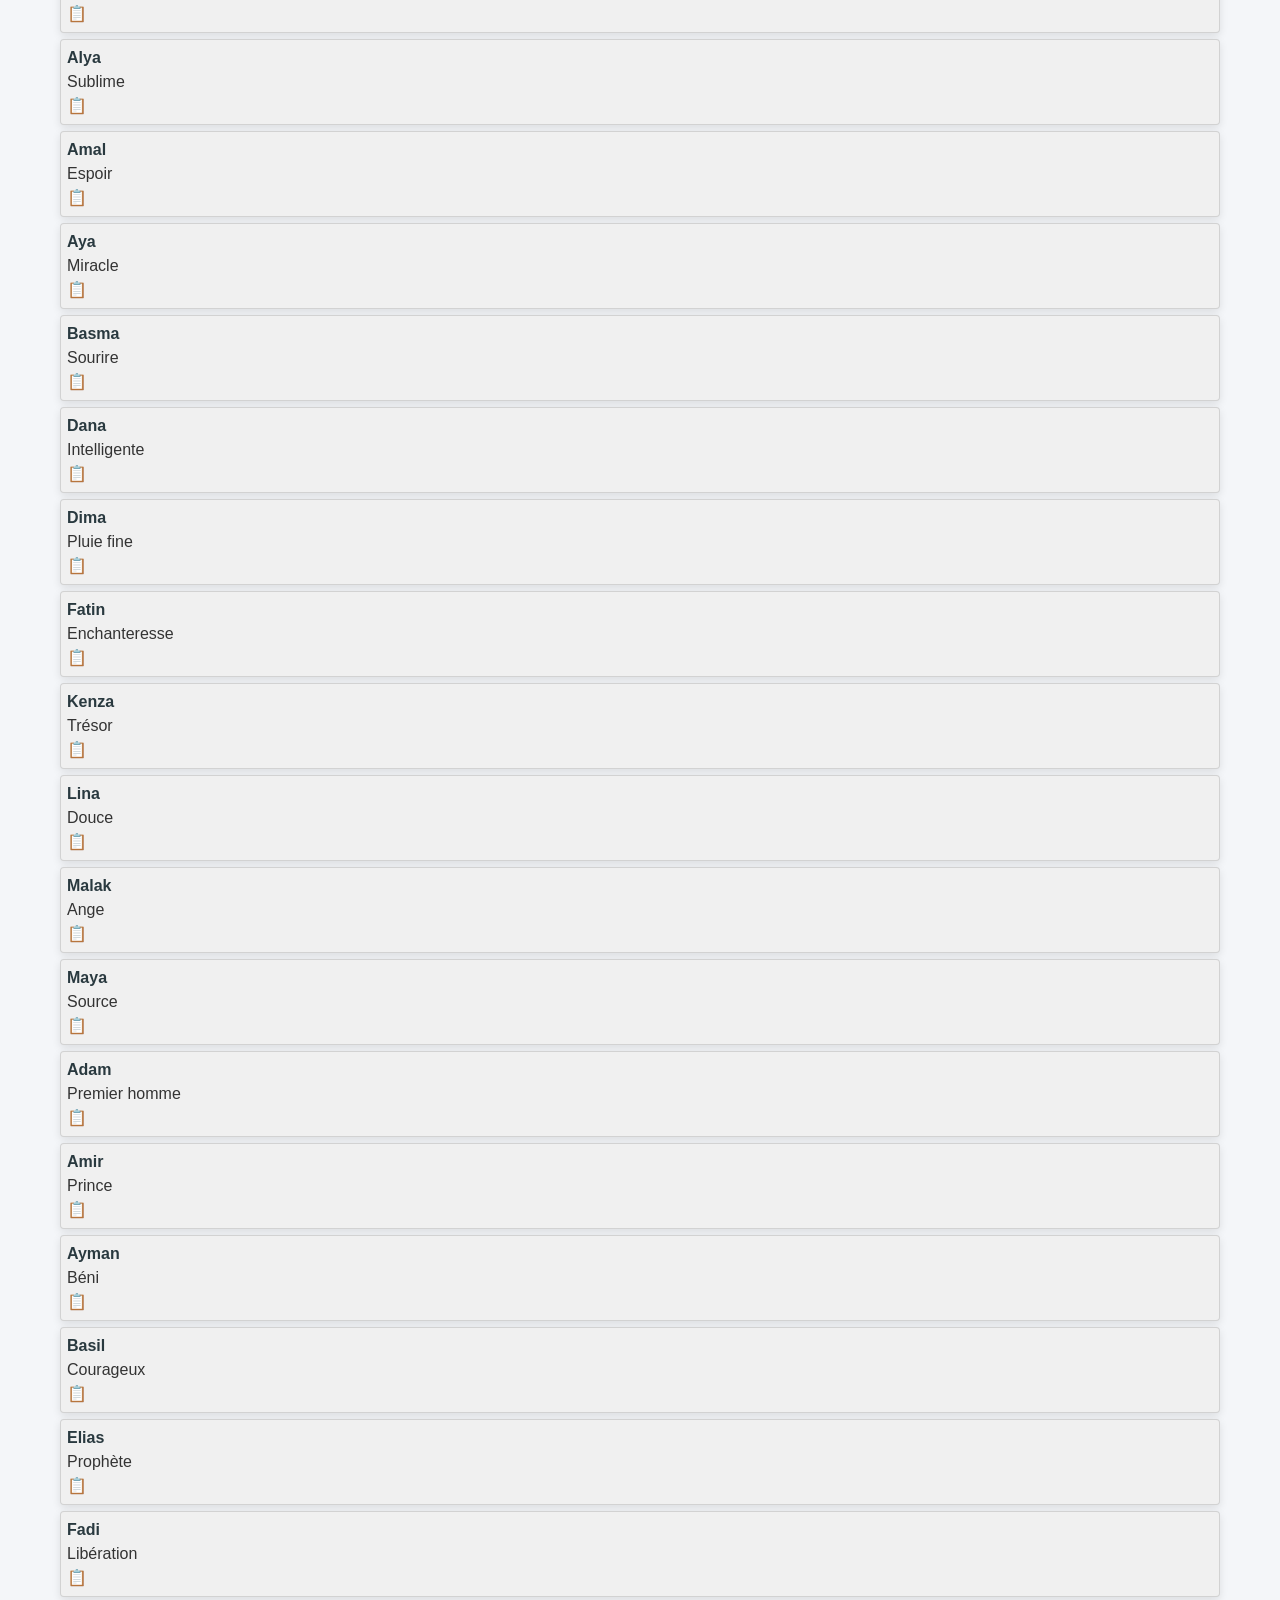
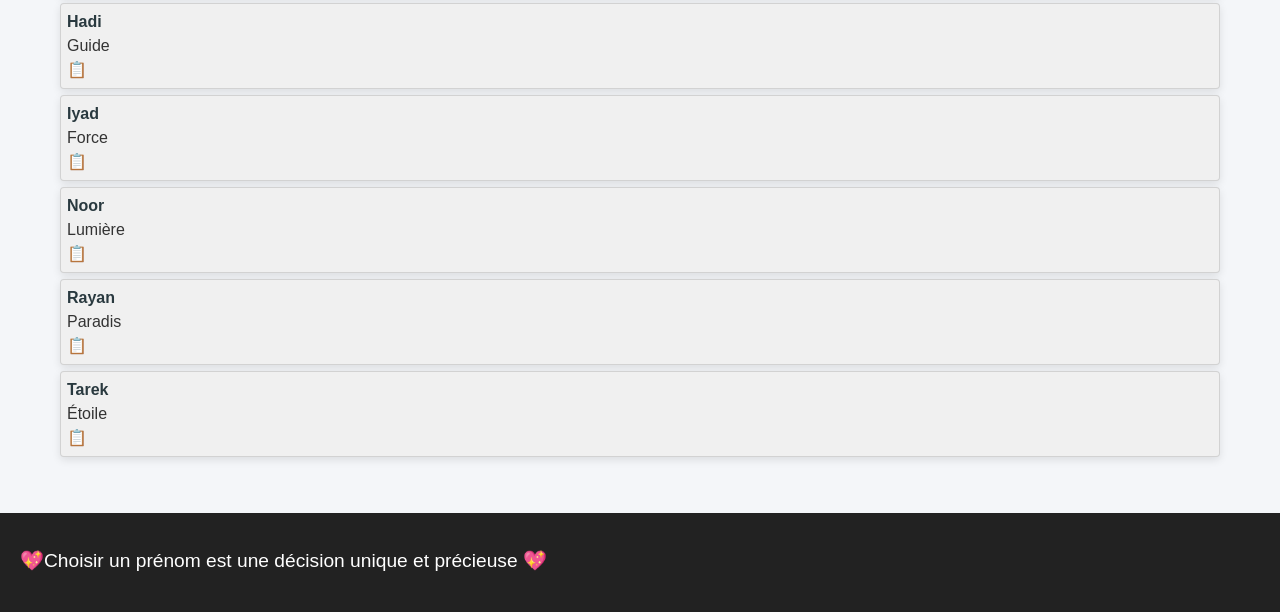
==== commit a23963ae: "Add files via upload" ====
--- a/index.html
+++ b/index.html
@@ -234,13 +234,27 @@
 </header>
 <!----------------------------------------COMPTEUR DE VISITE----------------------------->
  <div class="card">
-    <h1>Visiteurs du site</h1>
-
-    <div class="counter" id="counter">0</div>
+   You are welcome
+    <div id="sfcxyngywgbtsk2kc69mlhml8x8xasqzw4y">
+
+    </div>
+    <script type="text/javascript" src="https://counter1.optistats.ovh/private/counter.js?c=xyngywgbtsk2kc69mlhml8x8xasqzw4y&down=async" async>
+
+    </script>
+    <br>
+    <a href="https://www.compteurdevisite.com">compteur de visites site</a>
+    <noscript>
+        <a href="https://www.compteurdevisite.com" title="compteur de visites site">
+            <img src="https://counter1.optistats.ovh/private/compteurdevisite.php?c=xyngywgbtsk2kc69mlhml8x8xasqzw4y"
+             border="0" title="compteur de visites site" alt="compteur de visites site">
+            </a>
+        </noscript>
+
+    <!--<div class="counter" id="counter">0</div>-->
 
     <div class="label">
       <span class="pulse"></span>
-      compteur en direct
+     
     </div>
   </div>
 
